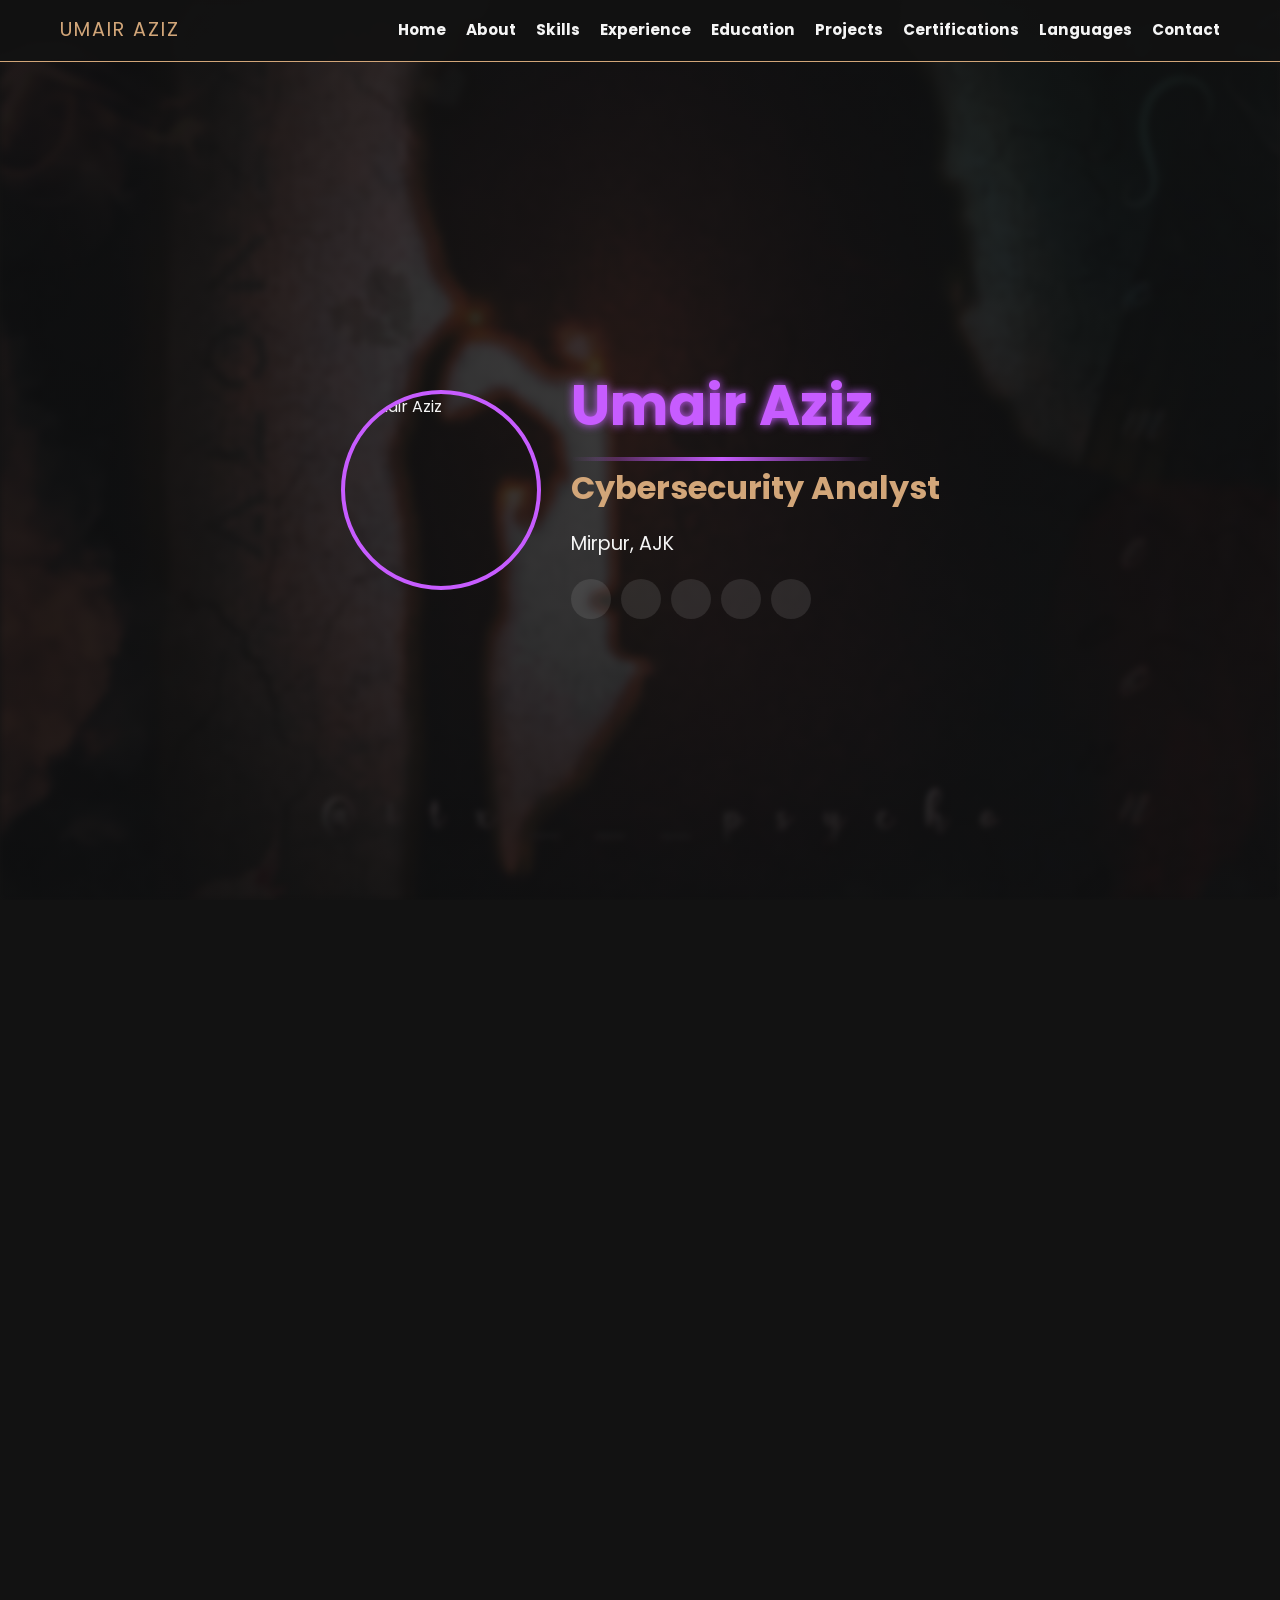
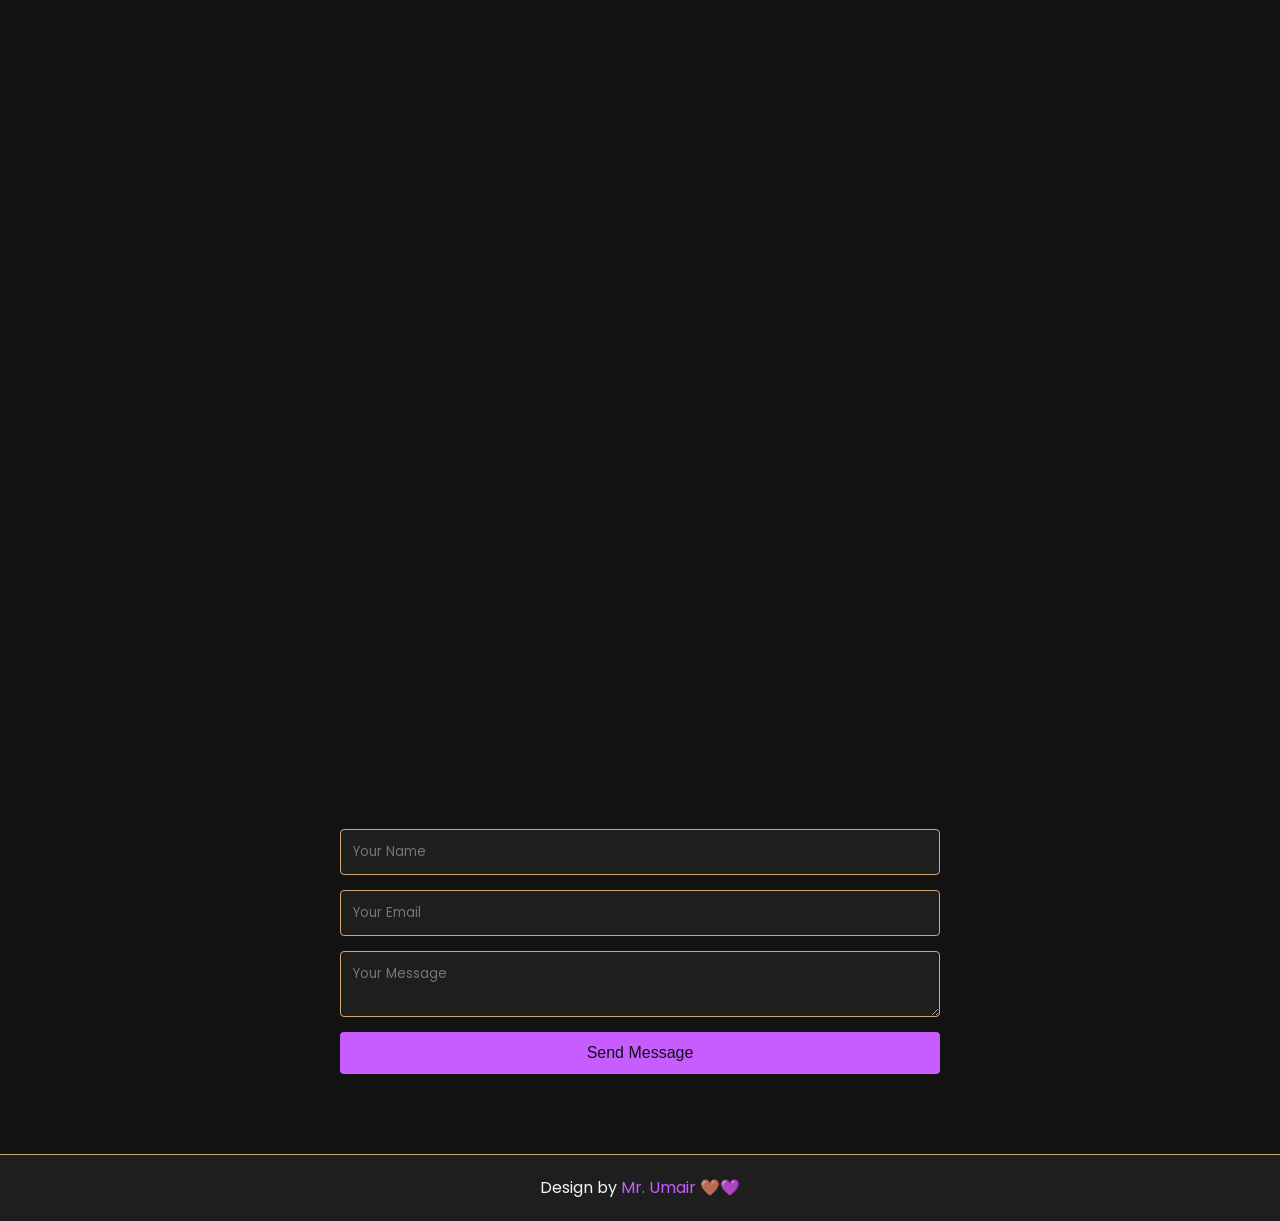
==== index.html @ 903f9a46 "customized design, added email service integration" ====
<!DOCTYPE html>
<html lang="en">
<head>
  <meta charset="UTF-8" />
  <meta name="viewport" content="width=device-width, initial-scale=1" />
  <title>Umair Aziz | Cybersecurity Analyst</title>
  <!-- Google Fonts for a modern tech vibe -->
  <link href="https://fonts.googleapis.com/css2?family=Open+Sans:wght@400;600&family=Poppins:wght@400;600&family=Raleway:wght@400;600&display=swap" rel="stylesheet">
  <!-- Font Awesome for Icons -->
  <script src="https://kit.fontawesome.com/3064bcc4f4.js" crossorigin="anonymous"></script>
  <!-- Main CSS -->
  <link rel="stylesheet" href="style.css" />
  <!-- Three.js for 3D and Particles -->
  <script src="https://cdnjs.cloudflare.com/ajax/libs/three.js/r128/three.min.js"></script>
  <!-- GSAP and ScrollTrigger for Animations -->
  <script src="https://cdnjs.cloudflare.com/ajax/libs/gsap/3.6.1/gsap.min.js"></script>
  <script src="https://cdnjs.cloudflare.com/ajax/libs/gsap/3.6.1/ScrollTrigger.min.js"></script>
  <!-- EmailJS Library -->
  <script src="https://cdn.emailjs.com/dist/email.min.js"></script>
  <script>
    (function(){ 
      emailjs.init("wcO91Fo0ZlaYlemYe"); // Initialize with your public key
    })();
  </script>
</head>
<body>
  <!-- Container for custom alert notifications -->
  <div id="alert-container"></div>

  <!-- Three.js Canvas Container for Avatar & Particle Effects -->
  <div id="avatar-container"></div>

  <!-- Navigation -->
  <header>
    <nav class="navbar">
      <div class="logo">
        <a href="#"><i class="fa-solid fa-shield-alt"></i> <span class="logo-text">UMAIR AZIZ</span></a>
      </div>
      <!-- Hamburger icon for mobile -->
      <div class="hamburger" id="hamburger">
        <i class="fa-solid fa-bars"></i>
      </div>
      <ul class="nav-links" id="nav-links">
        <li><a href="#hero"><i class="fa-solid fa-house"></i> <span>Home</span></a></li>
        <li><a href="#about"><i class="fa-solid fa-user"></i> <span>About</span></a></li>
        <li><a href="#skills"><i class="fa-solid fa-code"></i> <span>Skills</span></a></li>
        <li><a href="#experience"><i class="fa-solid fa-briefcase"></i> <span>Experience</span></a></li>
        <li><a href="#education"><i class="fa-solid fa-graduation-cap"></i> <span>Education</span></a></li>
        <li><a href="#projects"><i class="fa-solid fa-diagram-project"></i> <span>Projects</span></a></li>
        <li><a href="#certifications"><i class="fa-solid fa-certificate"></i> <span>Certifications</span></a></li>
        <li><a href="#languages"><i class="fa-solid fa-language"></i> <span>Languages</span></a></li>
        <li><a href="#contact"><i class="fa-solid fa-envelope"></i> <span>Contact</span></a></li>
      </ul>
    </nav>
  </header>

  <!-- Hero Section with Custom Background -->
  <section id="hero" class="hero">
    <!-- Background image for hero -->
    <div class="hero-bg"></div>
    <!-- Semi-transparent animated overlay -->
    <div class="hero-overlay"></div>
    <div class="hero-content">
      <div class="profile-pic-container">
        <!-- Replace 'profilee.jpg' with your own profile image -->
        <img src="profilee.jpg" alt="Umair Aziz" />
      </div>
      <div class="hero-text">
        <!-- These texts will be split into individual letter spans by JS (except location) -->
        <h1 id="hero-name">Umair Aziz</h1>
        <h2 id="hero-title">Cybersecurity Analyst</h2>
        <p id="hero-location">Mirpur, AJK</p>
        <div class="contact-links">
          <a href="tel:+923146018728"><i class="fa-solid fa-phone"></i></a>
          <a href="mailto:umairaziz682@gmail.com"><i class="fa-solid fa-envelope"></i></a>
          <a href="https://github.com/umair-aziz025" target="_blank"><i class="fa-brands fa-github"></i></a>
          <a href="https://discord.com/users/866967214783463424" target="_blank"><i class="fa-brands fa-discord"></i></a>
          <a href="https://linkedin.com/in/umairaziz001" target="_blank"><i class="fa-brands fa-linkedin"></i><span></span></a>
        </div>
      </div>
    </div>
  </section>

  <!-- About Section -->
  <section id="about" class="section">
    <h2 class="section-title"><i class="fa-solid fa-user"></i> About Me</h2>
    <div class="section-card">
      <p>
        Motivated cybersecurity analyst with strong skills in network security,
        incident response, and risk management. Currently pursuing a Bachelor of
        Science in Information Technology with a focus on safeguarding digital
        assets and responding to emerging cyber threats.
      </p>
    </div>
  </section>

  <!-- Skills Section -->
  <section id="skills" class="section">
    <h2 class="section-title"><i class="fa-solid fa-code"></i> Skills</h2>
    <div class="cards-grid">
      <div class="card">
        <h3><i class="fa-solid fa-laptop-code"></i> Programming</h3>
        <p>C basics, C++, Python, SQL, HTML, CSS, PHP</p>
      </div>
      <div class="card">
        <h3><i class="fa-solid fa-network-wired"></i> Network Security</h3>
        <p>Firewalls, IDS/IPS, VPNs</p>
      </div>
      <div class="card">
        <h3><i class="fa-solid fa-exclamation-triangle"></i> Incident Response</h3>
        <p>Wireshark, Tcpdump, forensic analysis</p>
      </div>
      <div class="card">
        <h3><i class="fa-solid fa-shield-alt"></i> Security Frameworks</h3>
        <p>NIST CSF, ISO 27001, CIS Controls</p>
      </div>
      <div class="card">
        <h3><i class="fa-solid fa-server"></i> Linux Administration</h3>
        <p>Command-line tools, user permissions, system hardening</p>
      </div>
      <div class="card">
        <h3><i class="fa-solid fa-lock"></i> Cryptography</h3>
        <p>Encryption, key management, SSL/TLS</p>
      </div>
      <div class="card">
        <h3><i class="fa-solid fa-comments"></i> Soft Skills</h3>
        <p>Effective communication, collaboration</p>
      </div>
    </div>
  </section>

  <!-- Projects Section -->
  <section id="projects" class="section">
    <h2 class="section-title"><i class="fa-solid fa-diagram-project"></i> Projects</h2>
    <div class="cards-grid">
      <div class="card">
        <h3>Incident Response Playbook</h3>
        <p>Developed a playbook focusing on malware detection and real‑time response strategies.</p>
      </div>
      <div class="card">
        <h3>Network Traffic Analysis</h3>
        <p>Monitored and analyzed live traffic on a simulated network using IDS tools.</p>
      </div>
      <div class="card">
        <h3>Vulnerability Assessment</h3>
        <p>Identified vulnerabilities for a small business and recommended mitigation strategies.</p>
      </div>
      <div class="card">
        <h3>Text File Parsing</h3>
        <p>Parsed security‑related text files to extract critical data in real‑world scenarios.</p>
      </div>
    </div>
  </section>

  <!-- Experience Section -->
  <section id="experience" class="section">
    <h2 class="section-title"><i class="fa-solid fa-briefcase"></i> Experience</h2>
    <div class="section-card">
      <h3>Cybersecurity Analyst</h3>
      <p class="date">February 2024 - Present</p>
      <ul>
        <li>Analyzed network traffic logs and conducted forensic analysis to identify and mitigate security threats.</li>
        <li>Developed incident response plans for phishing and malware attacks, improving security measures.</li>
        <li>Assisted in creating training materials on secure coding and cybersecurity awareness.</li>
      </ul>
    </div>
  </section>

  <!-- Education Section -->
  <section id="education" class="section">
    <h2 class="section-title"><i class="fa-solid fa-graduation-cap"></i> Education</h2>
    <div class="cards-grid">
      <div class="card">
        <h3>B.Sc. in Information Technology</h3>
        <p>MUST University AJK | In Progress</p>
      </div>
      <div class="card">
        <h3>Google Cybersecurity Professional Certificate</h3>
        <p>December 2023 - September 2024</p>
        <p>Courses on network security, incident response, risk management, and security architecture.</p>
      </div>
    </div>
  </section>

  <!-- Certifications Section -->
  <section id="certifications" class="section">
    <h2 class="section-title"><i class="fa-solid fa-certificate"></i> Certifications</h2>
    <div class="cards-grid">
      <div class="card">
        <h3>Google Cybersecurity Professional Certificate</h3>
        <p>2024</p>
      </div>
      <div class="card">
        <h3>Google AI Essentials</h3>
        <p>Certification</p>
      </div>
      <div class="card">
        <h3>Career Essentials in Data Analysis</h3>
        <p>Microsoft &amp; LinkedIn</p>
      </div>
      <div class="card">
        <h3>Udemy Certified HTML, CSS, WordPress Developer</h3>
        <p>Certification</p>
      </div>
    </div>
  </section>

  <!-- Languages Section -->
  <section id="languages" class="section">
    <h2 class="section-title"><i class="fa-solid fa-language"></i> Languages</h2>
    <div class="section-card">
      <p>English | Urdu</p>
    </div>
  </section>

  <!-- Contact Section -->
  <section id="contact" class="section">
    <h2 class="section-title"><i class="fa-solid fa-envelope"></i> Contact Me</h2>
    <div class="section-content">
      <form id="contact-form">
        <input type="text" name="from_name" placeholder="Your Name" required />
        <input type="email" name="reply_to" placeholder="Your Email" required />
        <textarea name="message" placeholder="Your Message" required></textarea>
        <button id="button" type="submit">Send Message</button>
      </form>
    </div>
  </section>

  <!-- Footer -->
  <footer>
    <!-- <p>&copy; 2025 Umair Aziz. All rights reserved.</p> -->
    <!-- <p>With ❤️ by Umair Aziz</p> -->
    <p>Design by <span class="underline-brown"> Mr.</span><span class="underline-purple"> Umair</span> 🤎💜</p>
    <!-- <p>"💜🤎کاش ہم مختلف حالات میں ملے ہوتے۔"</p> -->
  </footer>

  <!-- Main JavaScript -->
  <script src="main.js"></script>
</body>
</html>
---- style.css ----
/* --- Color Variables & Global Styles --- */
:root {
  --neon-purple: #c75cff;
  --light-brown: #d2a679;
  --dark-bg: #121212;
  --accent-light: #f5f5f5;
}

* {
  margin: 0;
  padding: 0;
  box-sizing: border-box;
}

body {
  font-family: 'Poppins', 'Open Sans', 'Raleway', sans-serif;
  background: var(--dark-bg);
  color: var(--accent-light);
  line-height: 1.6;
  scroll-behavior: smooth;
}

/* --- Three.js Canvas Container --- */
#avatar-container {
  position: fixed;
  top: 0;
  left: 0;
  width: 100%;
  height: 100%;
  z-index: -2;
  pointer-events: none;
  background: var(--dark-bg);
}

/* --- Navigation & Header --- */
header {
  position: fixed;
  width: 100%;
  z-index: 10;
  background: rgba(18, 18, 18, 0.95);
  border-bottom: 1px solid var(--light-brown);
  transition: background 0.3s;
}

.navbar {
  max-width: 1200px;
  margin: 0 auto;
  padding: 15px 20px;
  display: flex;
  align-items: center;
  justify-content: space-between;
}

.navbar .logo a {
  color: var(--light-brown); /* Default brown color */
  font-size: 1.2em;
  text-decoration: none;
  letter-spacing: 2px;
  transition: color 0.3s;
}

.navbar .logo a:hover,
.navbar .logo a.scrolled {
  color: var(--neon-purple);
}

.nav-links {
  list-style: none;
  display: flex;
  gap: 15px;
}

.nav-links li a {
  display: flex;
  align-items: center;
  gap: 5px;
  text-decoration: none;
  color: var(--accent-light);
  font-weight: 700;
  transition: transform 0.3s, color 0.3s;
  font-size: 0.95em;
}

.nav-links li a:hover {
  transform: scale(1.1);
  color: var(--neon-purple);
}

/* Hamburger menu styles */
.hamburger {
  display: none;
  font-size: 1.5em;
  color: var(--accent-light);
  cursor: pointer;
}

/* --- Responsive Navigation --- */
@media (max-width: 768px) {
  .nav-links {
    flex-direction: column;
    gap: 10px;
    background: rgba(18,18,18,0.95);
    position: fixed;
    top: 60px;
    right: 0;
    width: 200px;
    padding: 20px;
    display: none;
  }
  .nav-links.show {
    display: flex;
  }
  .hamburger {
    display: block;
  }
}

/* --- Hero Section with Custom Background --- */
.hero {
  position: relative;
  height: 100vh;
  display: flex;
  align-items: center;
  justify-content: center;
  overflow: hidden;
  padding-top: 80px; /* Account for fixed navbar */
}

/* Background image for hero */
.hero-bg {
  position: absolute;
  top: 0;
  left: 0;
  width: 100%;
  height: 100%;
  background: url('hero-bg.jpg') no-repeat center center/cover;
  filter: brightness(0.6) blur(3px);
  z-index: 0;
}

/* Animated gradient overlay */
.hero-overlay {
  position: absolute;
  top: 0;
  left: 0;
  width: 100%;
  height: 100%;
  background: linear-gradient(270deg, #121212, #1a1a1a, #121212);
  background-size: 600% 600%;
  animation: gradientAnimation 20s ease infinite;
  opacity: 0.7;
  z-index: 1;
}

@keyframes gradientAnimation {
  0% { background-position: 0% 50%; }
  50% { background-position: 100% 50%; }
  100% { background-position: 0% 50%; }
}

.hero-content {
  position: relative;
  z-index: 2;
  display: flex;
  flex-wrap: wrap;
  align-items: center;
  justify-content: center;
  gap: 30px;
}

.profile-pic-container {
  flex: 0 0 200px;
  border: 4px solid var(--neon-purple);
  border-radius: 50%;
  overflow: hidden;
  width: 200px;
  height: 200px;
  transition: transform 0.5s;
}

.profile-pic-container img {
  width: 100%;
  height: 100%;
  object-fit: cover;
}

.profile-pic-container:hover img {
  transform: scale(1.05);
}

.hero-text {
  max-width: 500px;
  text-align: left;
}

.hero-text h1,
.hero-text h2,
.hero-text p {
  opacity: 1 !important;
}

.hero-text h1 span,
.hero-text h2 span,
.hero-text p span {
  display: inline-block;
  opacity: 0;
  transform: translateY(20px);
}

/* Horizontal line under hero name (covering text width only) */
#hero-name {
  position: relative;
  font-size: 3.5em;
  color: var(--neon-purple);
  text-shadow: 0 0 10px var(--neon-purple);
  margin-bottom: 0.2em;
  display: inline-block;
}

#hero-name::after {
  content: "";
  position: absolute;
  left: 0;
  bottom: -10px;
  width: 100%;
  height: 4px;
  background: linear-gradient(90deg, transparent, var(--neon-purple), transparent);
  border-radius: 2px;
  animation: lineEntrance 1s ease-out forwards;
}

@keyframes lineEntrance {
  from {
    width: 0;
    opacity: 0;
  }
  to {
    width: 100%;
    opacity: 1;
  }
}

.hero-text h2 {
  font-size: 2em;
  color: var(--light-brown);
  margin-bottom: 0.5em;
}

.hero-text p {
  font-size: 1.2em;
  margin-bottom: 1em;
}

/* --- Contact Links Styling in Hero Section --- */
.contact-links {
  display: flex;
  flex-wrap: wrap;
  gap: 10px;
  margin-top: 10px;
}

.contact-links a {
  display: flex;
  align-items: center;
  justify-content: center;
  text-decoration: none;
  color: var(--accent-light);
  background: rgba(245, 245, 245, 0.1);
  border-radius: 20px;
  width: 40px;
  height: 40px;
  transition: background 0.3s, transform 0.3s, color 0.3s;
  font-size: 0.9em;
}

.contact-links a i {
  width: 20px;
  text-align: center;
  color: var(--neon-purple);
  transition: color 0.3s;
}

.contact-links a:hover {
  background: rgba(199, 92, 255, 0.3);
  transform: scale(1.1);
  color: var(--accent-light);
}

.contact-links a:hover i {
  color: var(--accent-light);
}

/* --- Section Base --- */
.section {
  padding: 80px 20px;
  text-align: center;
}

.section h2 {
  display: inline-block;
  position: relative;
  font-size: 2.5em;
  color: var(--neon-purple);
  margin-bottom: 30px;
  opacity: 0; /* For GSAP scroll animations */
}

.section h2::before {
  content: "";
  position: absolute;
  left: 50%;
  bottom: -15px;
  transform: translateX(-50%);
  width: 100%;
  height: 4px;
  background: linear-gradient(90deg, transparent, var(--neon-purple), transparent);
  border-radius: 2px;
  animation: lineEntrance 1s ease-out forwards;
}

/* --- Cards & Grid Layouts --- */
.cards-grid {
  display: grid;
  grid-template-columns: repeat(auto-fit, minmax(280px, 1fr));
  gap: 20px;
  max-width: 1200px;
  margin: 0 auto;
}

.card,
.section-card {
  background: #1e1e1e;
  border: 1px solid var(--light-brown);
  border-radius: 8px;
  padding: 20px;
  opacity: 0; /* For scroll-triggered animation */
  transform: translateY(20px);
  transition: transform 0.3s, box-shadow 0.3s;
}

.card:hover,
.section-card:hover {
  transform: translateY(-10px) scale(1.02);
  box-shadow: 0 8px 20px rgba(0, 0, 0, 0.6);
}

.card h3 {
  margin-bottom: 10px;
  color: var(--neon-purple);
}

.card p,
.section-card p {
  font-size: 0.95em;
  color: var(--accent-light);
}

/* --- Experience List --- */
.section-card ul {
  text-align: left;
  list-style-type: disc;
  margin: 10px 20px;
}

.section-card li {
  margin-bottom: 8px;
}

/* --- Contact Form --- */
#contact-form {
  max-width: 600px;
  margin: 0 auto;
  display: flex;
  flex-direction: column;
  gap: 15px;
}

#contact-form input,
#contact-form textarea {
  width: 100%;
  padding: 12px;
  background: #1e1e1e;
  border: 1px solid var(--light-brown);
  border-radius: 4px;
  color: var(--accent-light);
  font-family: inherit;
}

#contact-form button {
  padding: 12px;
  background: var(--neon-purple);
  border: none;
  color: var(--dark-bg);
  font-size: 1em;
  border-radius: 4px;
  cursor: pointer;
  transition: background 0.3s;
}

#contact-form button:hover {
  background: var(--light-brown);
}

/* --- Footer --- */
footer {
  background: #1e1e1e;
  padding: 20px;
  text-align: center;
  border-top: 1px solid var(--light-brown);
  color: var(--accent-light);
}

/* --- Footer Styling for "Mr. Umair" --- */
.underline-brown {
  color: var(--neon-purple);
}

.underline-purple {
  color: var(--neon-purple);
  text-decoration: none;
  text-decoration-color: var(--neon-purple);
}

/* --- Custom Alert Styling --- */
#alert-container {
  position: fixed;
  top: 20px;
  right: 20px;
  z-index: 100;
}

.custom-alert {
  background: var(--neon-purple);
  color: var(--dark-bg);
  padding: 15px 20px;
  border-radius: 5px;
  box-shadow: 0 4px 8px rgba(0,0,0,0.3);
  font-weight: 600;
  opacity: 0;
  transform: translateY(-20px);
  transition: opacity 0.5s, transform 0.5s;
}

/* --- Responsive Adjustments --- */
@media (max-width: 768px) {
  .hero-text h1 {
    font-size: 2.8em;
  }
  .hero-text h2 {
    font-size: 1.6em;
  }
  .profile-pic-container {
    flex: 0 0 150px;
    width: 150px;
    height: 150px;
  }
  .nav-links {
    flex-direction: column;
    gap: 10px;
    background: rgba(18,18,18,0.95);
    position: fixed;
    top: 60px;
    right: 0;
    width: 200px;
    padding: 20px;
    display: none;
  }
  .nav-links.show {
    display: flex;
  }
  .hamburger {
    display: block;
  }
}

@media (min-width: 769px) {
  .hamburger {
    display: none;
  }
}
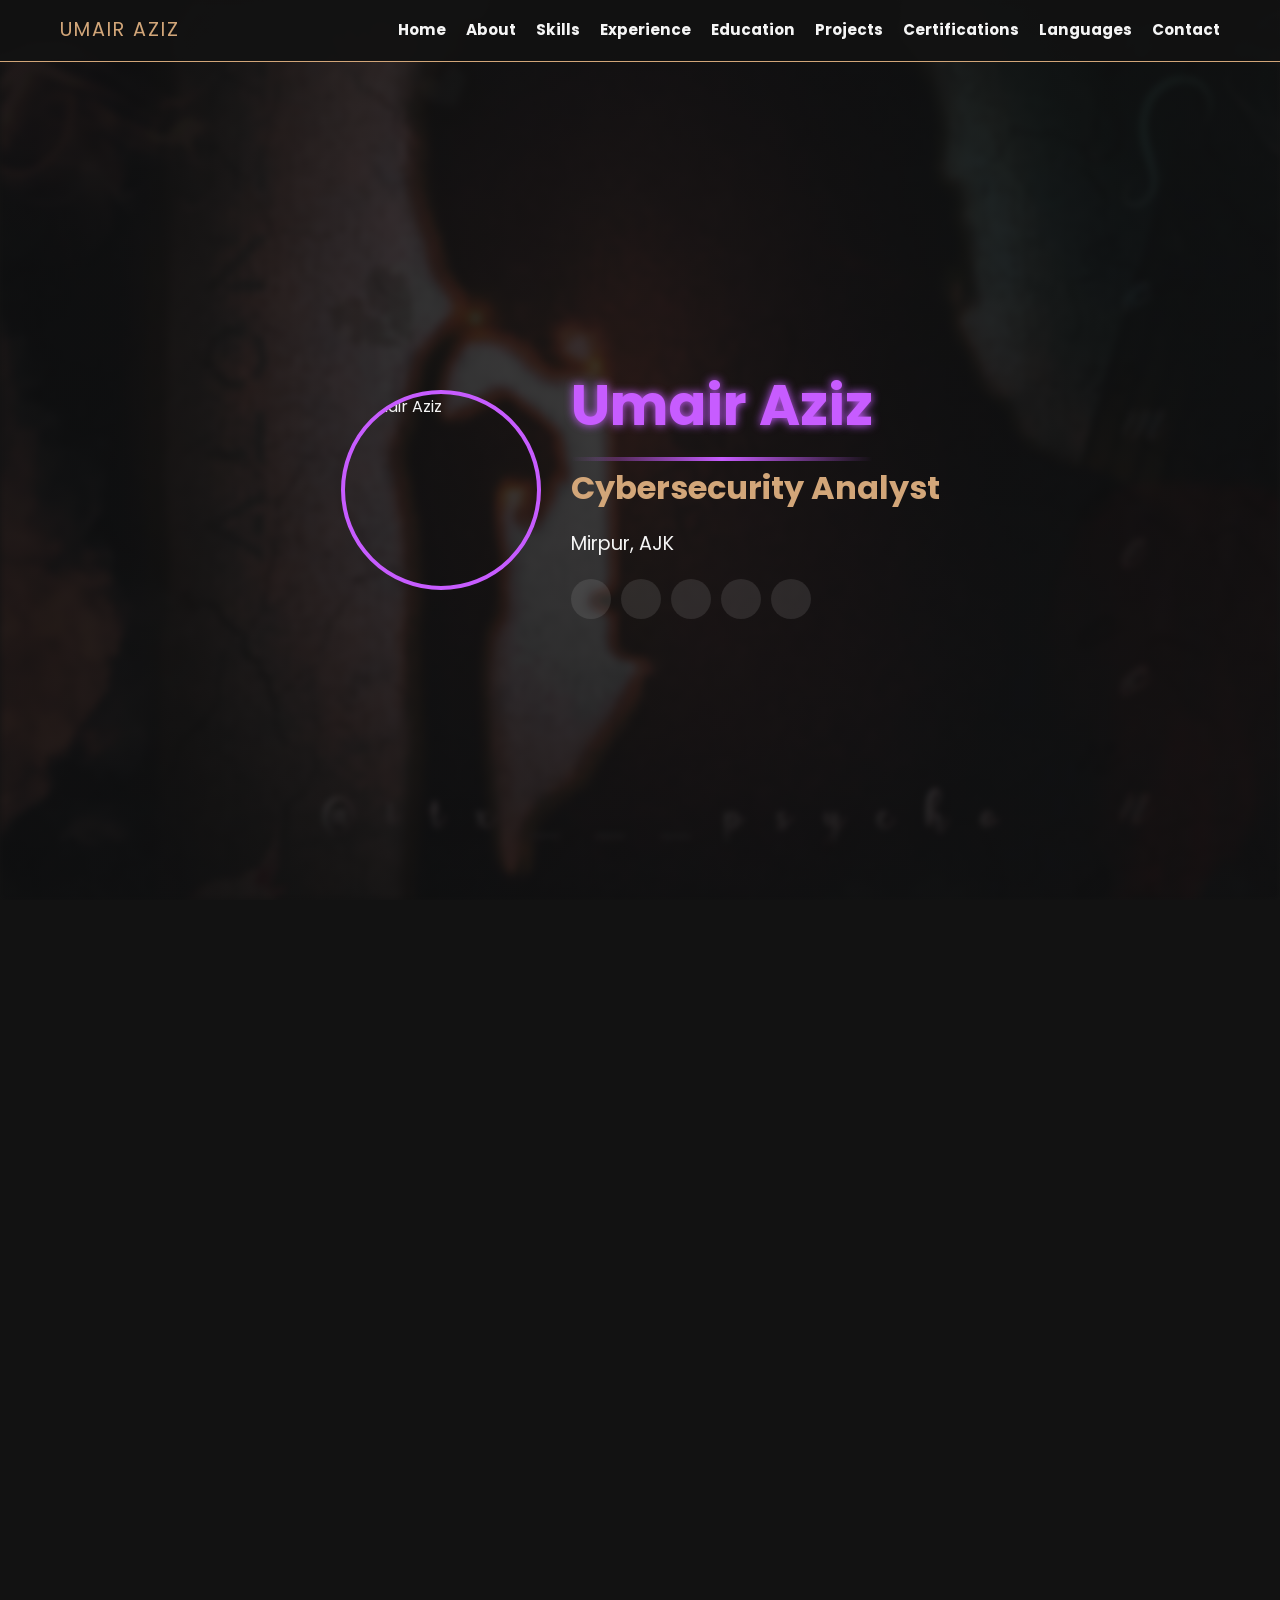
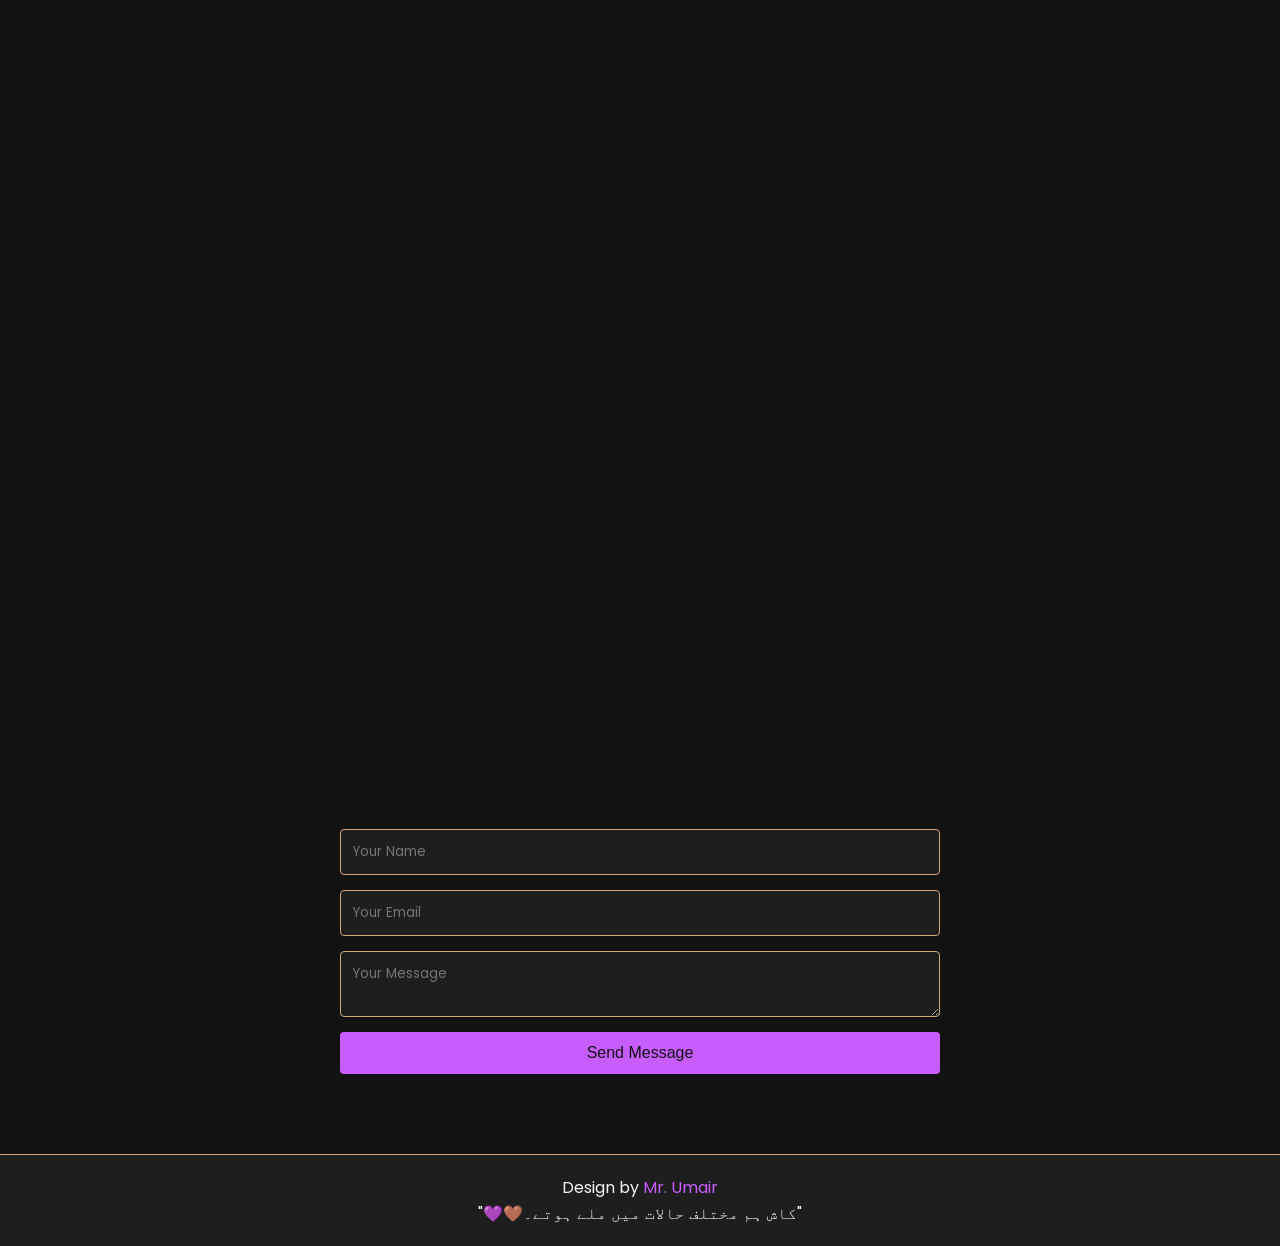
==== commit 384e6505: "customized design, added email service integration" ====
--- a/index.html
+++ b/index.html
@@ -230,8 +230,9 @@
   <footer>
     <!-- <p>&copy; 2025 Umair Aziz. All rights reserved.</p> -->
     <!-- <p>With ❤️ by Umair Aziz</p> -->
-    <p>Design by <span class="underline-brown"> Mr.</span><span class="underline-purple"> Umair</span> 🤎💜</p>
-    <!-- <p>"💜🤎کاش ہم مختلف حالات میں ملے ہوتے۔"</p> -->
+    <!-- <p>Design by <span class="underline-brown"> Mr.</span><span class="underline-purple"> Umair</span> 🤎💜</p> -->
+    <p>Design by <span class="underline-brown"> Mr.</span><span class="underline-purple"> Umair</span></p>
+    <p>"💜🤎کاش ہم مختلف حالات میں ملے ہوتے۔"</p>
   </footer>
 
   <!-- Main JavaScript -->
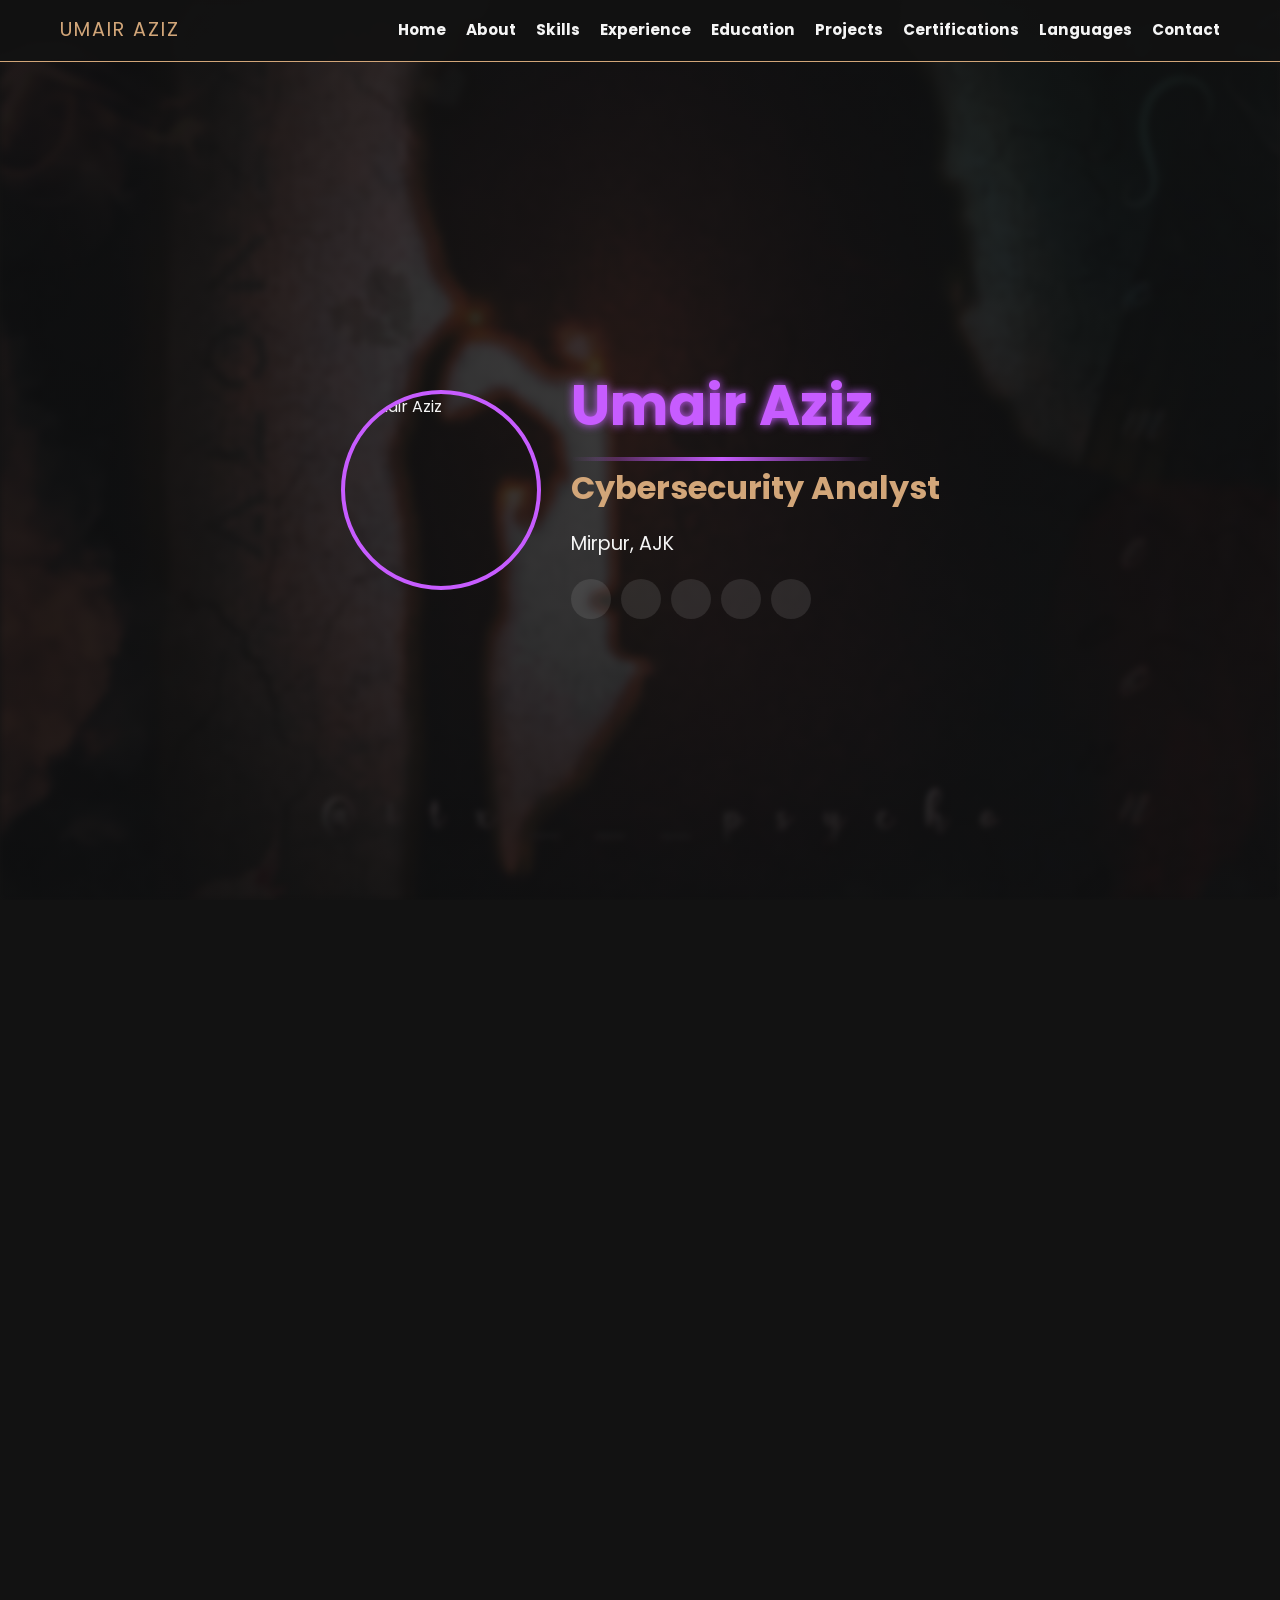
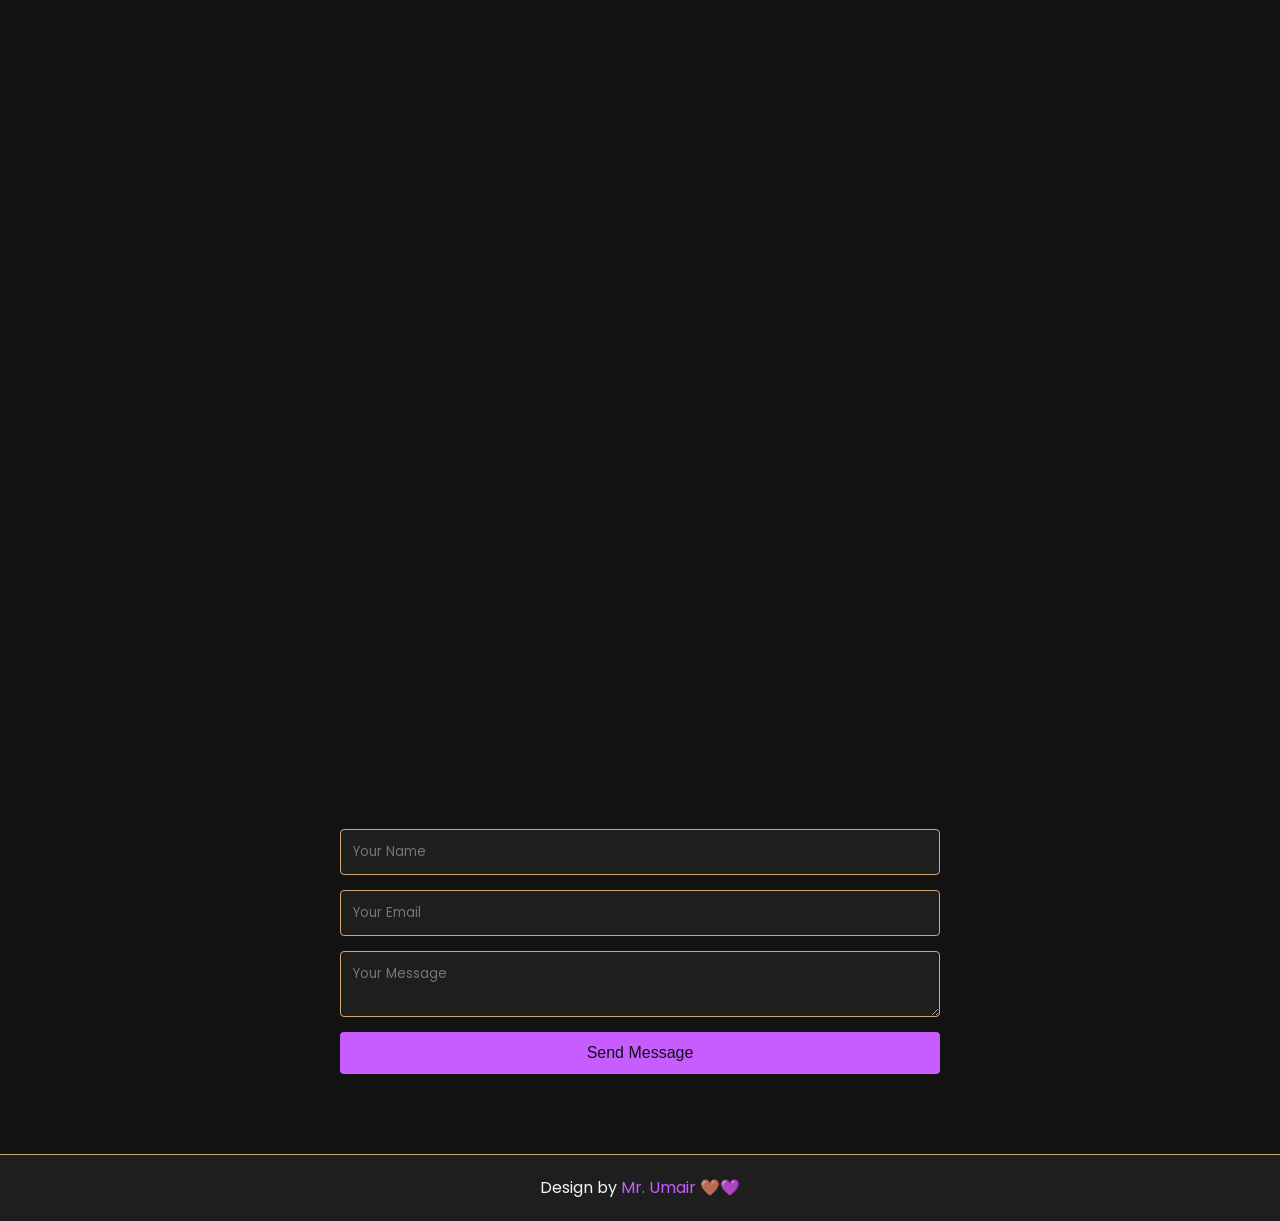
==== commit 5cd10600: "customized design, added email service integration" ====
--- a/index.html
+++ b/index.html
@@ -230,9 +230,9 @@
   <footer>
     <!-- <p>&copy; 2025 Umair Aziz. All rights reserved.</p> -->
     <!-- <p>With ❤️ by Umair Aziz</p> -->
-    <!-- <p>Design by <span class="underline-brown"> Mr.</span><span class="underline-purple"> Umair</span> 🤎💜</p> -->
-    <p>Design by <span class="underline-brown"> Mr.</span><span class="underline-purple"> Umair</span></p>
-    <p>"💜🤎کاش ہم مختلف حالات میں ملے ہوتے۔"</p>
+    <p>Design by <span class="underline-brown"> Mr.</span><span class="underline-purple"> Umair</span> 🤎💜</p>
+    <!-- <p>Design by <span class="underline-brown"> Mr.</span><span class="underline-purple"> Umair</span></p> -->
+    <!-- <p>"💜🤎کاش ہم مختلف حالات میں ملے ہوتے۔"</p> -->
   </footer>
 
   <!-- Main JavaScript -->
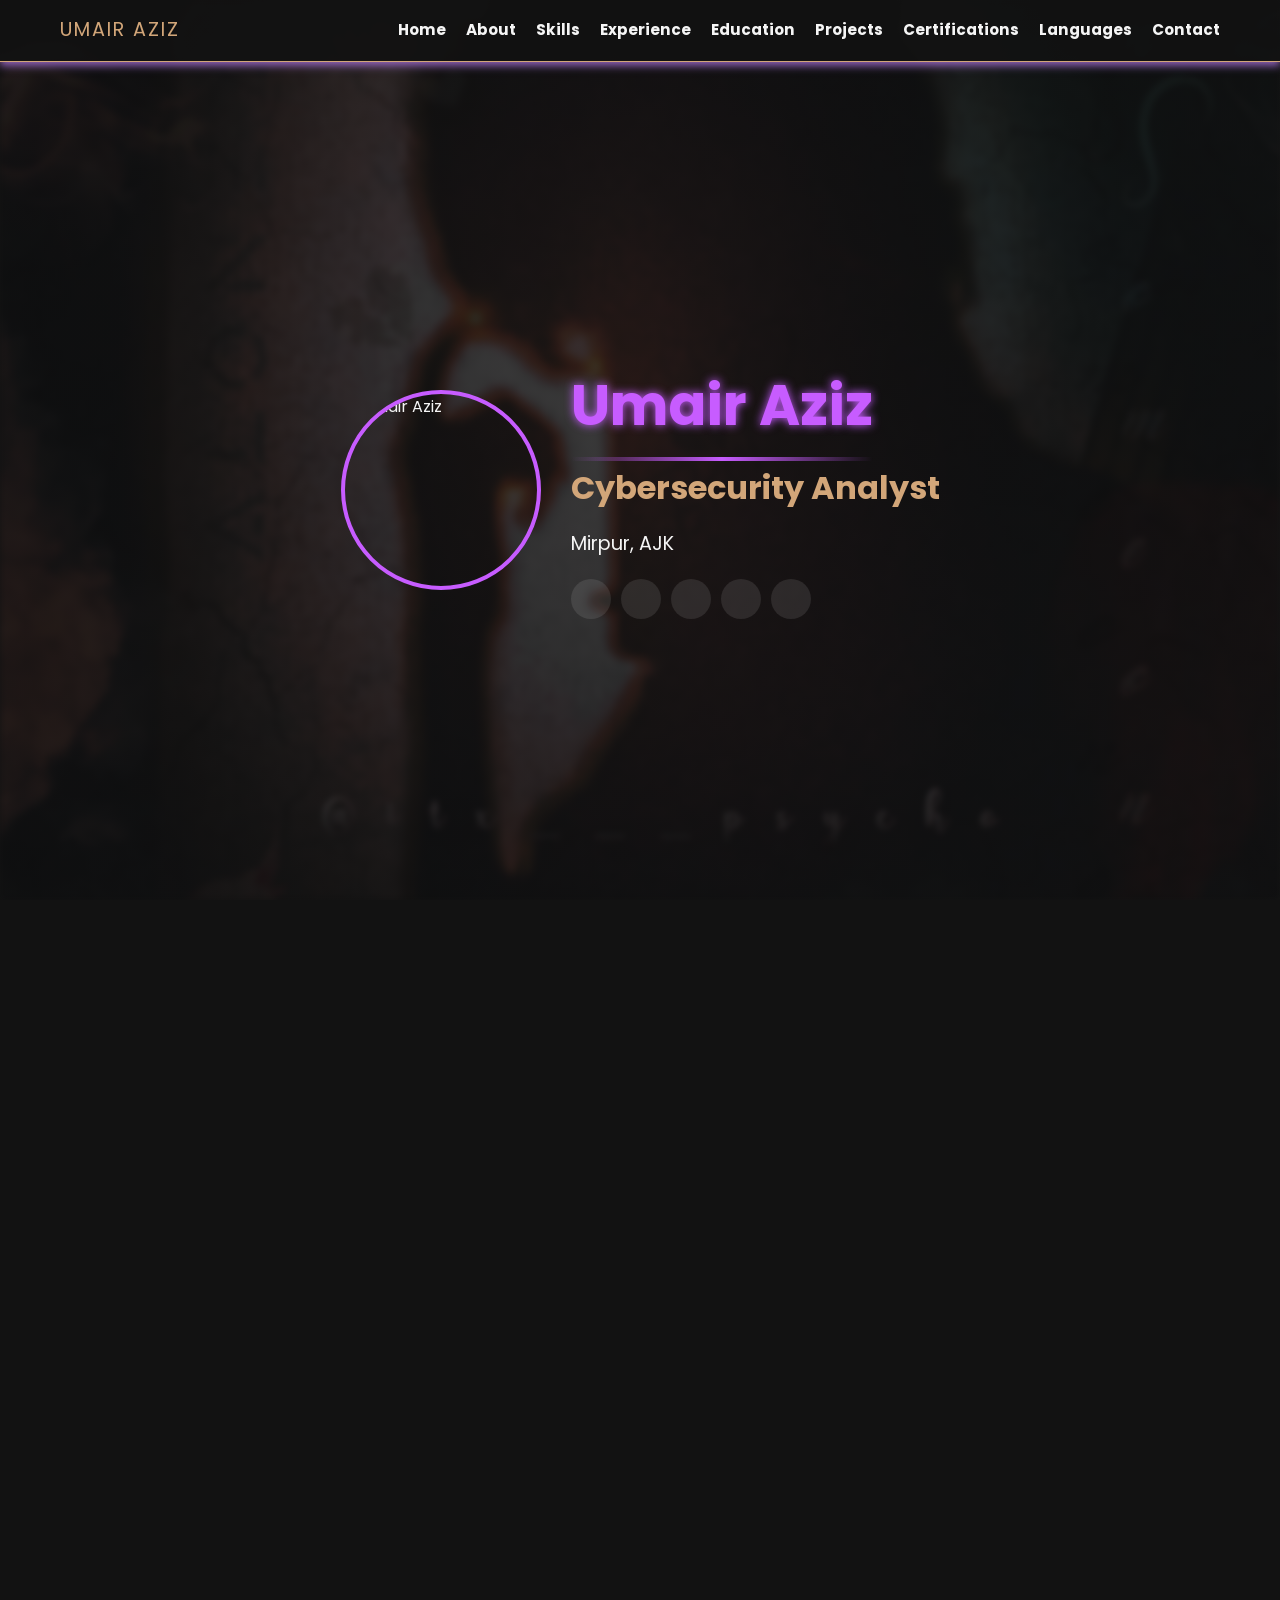
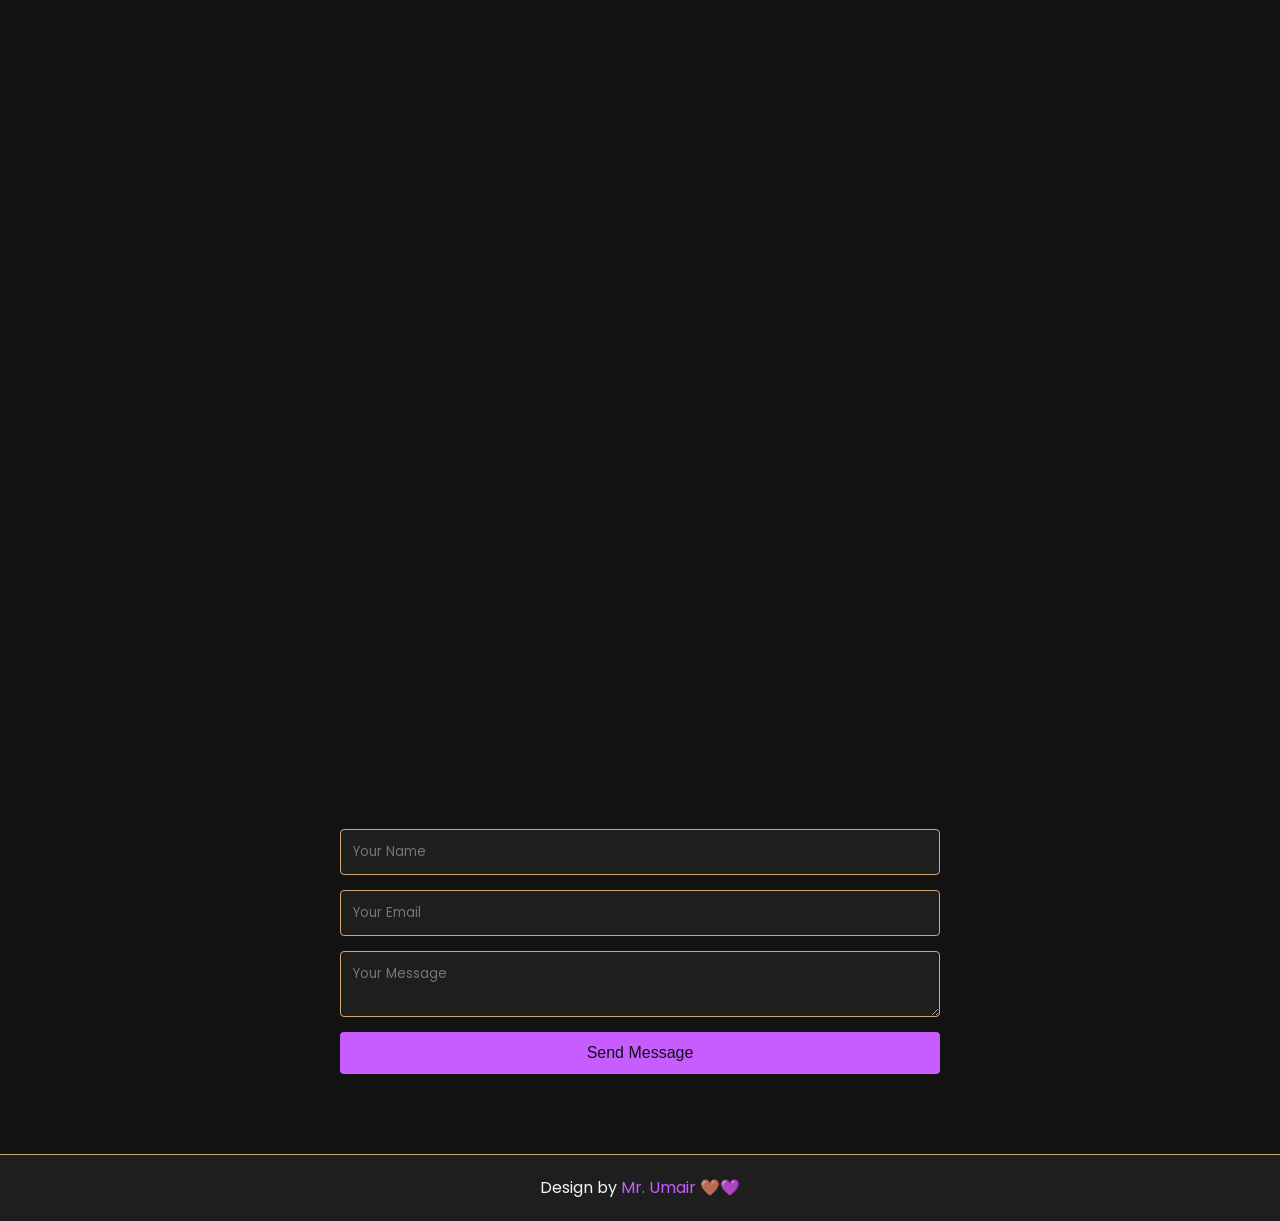
==== commit 9ef8351f: "customized design, added email service integration" ====
--- a/index.html
+++ b/index.html
@@ -75,7 +75,7 @@
           <a href="mailto:umairaziz682@gmail.com"><i class="fa-solid fa-envelope"></i></a>
           <a href="https://github.com/umair-aziz025" target="_blank"><i class="fa-brands fa-github"></i></a>
           <a href="https://discord.com/users/866967214783463424" target="_blank"><i class="fa-brands fa-discord"></i></a>
-          <a href="https://linkedin.com/in/umairaziz001" target="_blank"><i class="fa-brands fa-linkedin"></i><span></span></a>
+          <a href="https://linkedin.com/in/umairaziz001" target="_blank"><i class="fa-brands fa-linkedin"></i></a>
         </div>
       </div>
     </div>
@@ -228,11 +228,7 @@
 
   <!-- Footer -->
   <footer>
-    <!-- <p>&copy; 2025 Umair Aziz. All rights reserved.</p> -->
-    <!-- <p>With ❤️ by Umair Aziz</p> -->
     <p>Design by <span class="underline-brown"> Mr.</span><span class="underline-purple"> Umair</span> 🤎💜</p>
-    <!-- <p>Design by <span class="underline-brown"> Mr.</span><span class="underline-purple"> Umair</span></p> -->
-    <!-- <p>"💜🤎کاش ہم مختلف حالات میں ملے ہوتے۔"</p> -->
   </footer>
 
   <!-- Main JavaScript -->
--- a/style.css
+++ b/style.css
@@ -38,6 +38,7 @@
   width: 100%;
   z-index: 10;
   background: rgba(18, 18, 18, 0.95);
+  box-shadow: 0 4px 8px rgba(169, 113, 218, 0.817);
   border-bottom: 1px solid var(--light-brown);
   transition: background 0.3s;
 }
@@ -171,6 +172,7 @@
 .profile-pic-container {
   flex: 0 0 200px;
   border: 4px solid var(--neon-purple);
+  /* box-shadow: 0 0 20px rgba(169, 113, 218, 0.817); */
   border-radius: 50%;
   overflow: hidden;
   width: 200px;
@@ -196,6 +198,7 @@
 .hero-text h1,
 .hero-text h2,
 .hero-text p {
+  /* The element itself remains visible; each letter (span) starts hidden */
   opacity: 1 !important;
 }
 
@@ -282,7 +285,9 @@
 
 .contact-links a:hover {
   background: rgba(199, 92, 255, 0.3);
+  box-shadow: 0 8px 18px rgba(169, 113, 218, 0.817);
   transform: scale(1.1);
+  transition: transform 0.3s;
   color: var(--accent-light);
 }
 
@@ -297,7 +302,7 @@
 }
 
 .section h2 {
-  display: inline-block;
+  display: inline-block; /* Only cover text width */
   position: relative;
   font-size: 2.5em;
   color: var(--neon-purple);
@@ -340,8 +345,8 @@
 
 .card:hover,
 .section-card:hover {
-  transform: translateY(-10px) scale(1.02);
-  box-shadow: 0 8px 20px rgba(0, 0, 0, 0.6);
+  transform: translateY(-10px) scale(1.02) !important;
+  box-shadow: 0 8px 20px rgba(169, 113, 218, 0.817);
 }
 
 .card h3 {
@@ -384,6 +389,13 @@
   border-radius: 4px;
   color: var(--accent-light);
   font-family: inherit;
+}
+
+#contact-form input:hover,
+#contact-form textarea:hover {
+  box-shadow: 0 8px 10px rgba(169, 113, 218, 0.817);
+  transform: scale(1.1);
+  transition: transform 0.4s, color 0.3s;
 }
 
 #contact-form button {
@@ -398,7 +410,10 @@
 }
 
 #contact-form button:hover {
-  background: var(--light-brown);
+  background: var(--neon-purple);
+  box-shadow: 0 8px 10px rgba(169, 113, 218, 0.817);
+  transform: scale(1.1);
+  transition: transform 0.5s, background 0.3s;
 }
 
 /* --- Footer --- */
@@ -421,20 +436,23 @@
   text-decoration-color: var(--neon-purple);
 }
 
-/* --- Custom Alert Styling --- */
+/* --- Custom Alert Styling (iPhone-style) --- */
 #alert-container {
   position: fixed;
   top: 20px;
-  right: 20px;
+  left: 50%;
+  transform: translateX(-50%);
   z-index: 100;
 }
 
 .custom-alert {
-  background: var(--neon-purple);
-  color: var(--dark-bg);
+  /* background: #007AFF;  iOS blue for success; will be overwritten for errors */
+  background: #b342f0;
+  color: #fff;
   padding: 15px 20px;
-  border-radius: 5px;
-  box-shadow: 0 4px 8px rgba(0,0,0,0.3);
+  border-radius: 15px;
+  /* box-shadow: 0 4px 12px rgba(0, 0, 0, 0.3); */
+  box-shadow: 0 4px 8px rgba(169, 113, 218, 0.817);
   font-weight: 600;
   opacity: 0;
   transform: translateY(-20px);
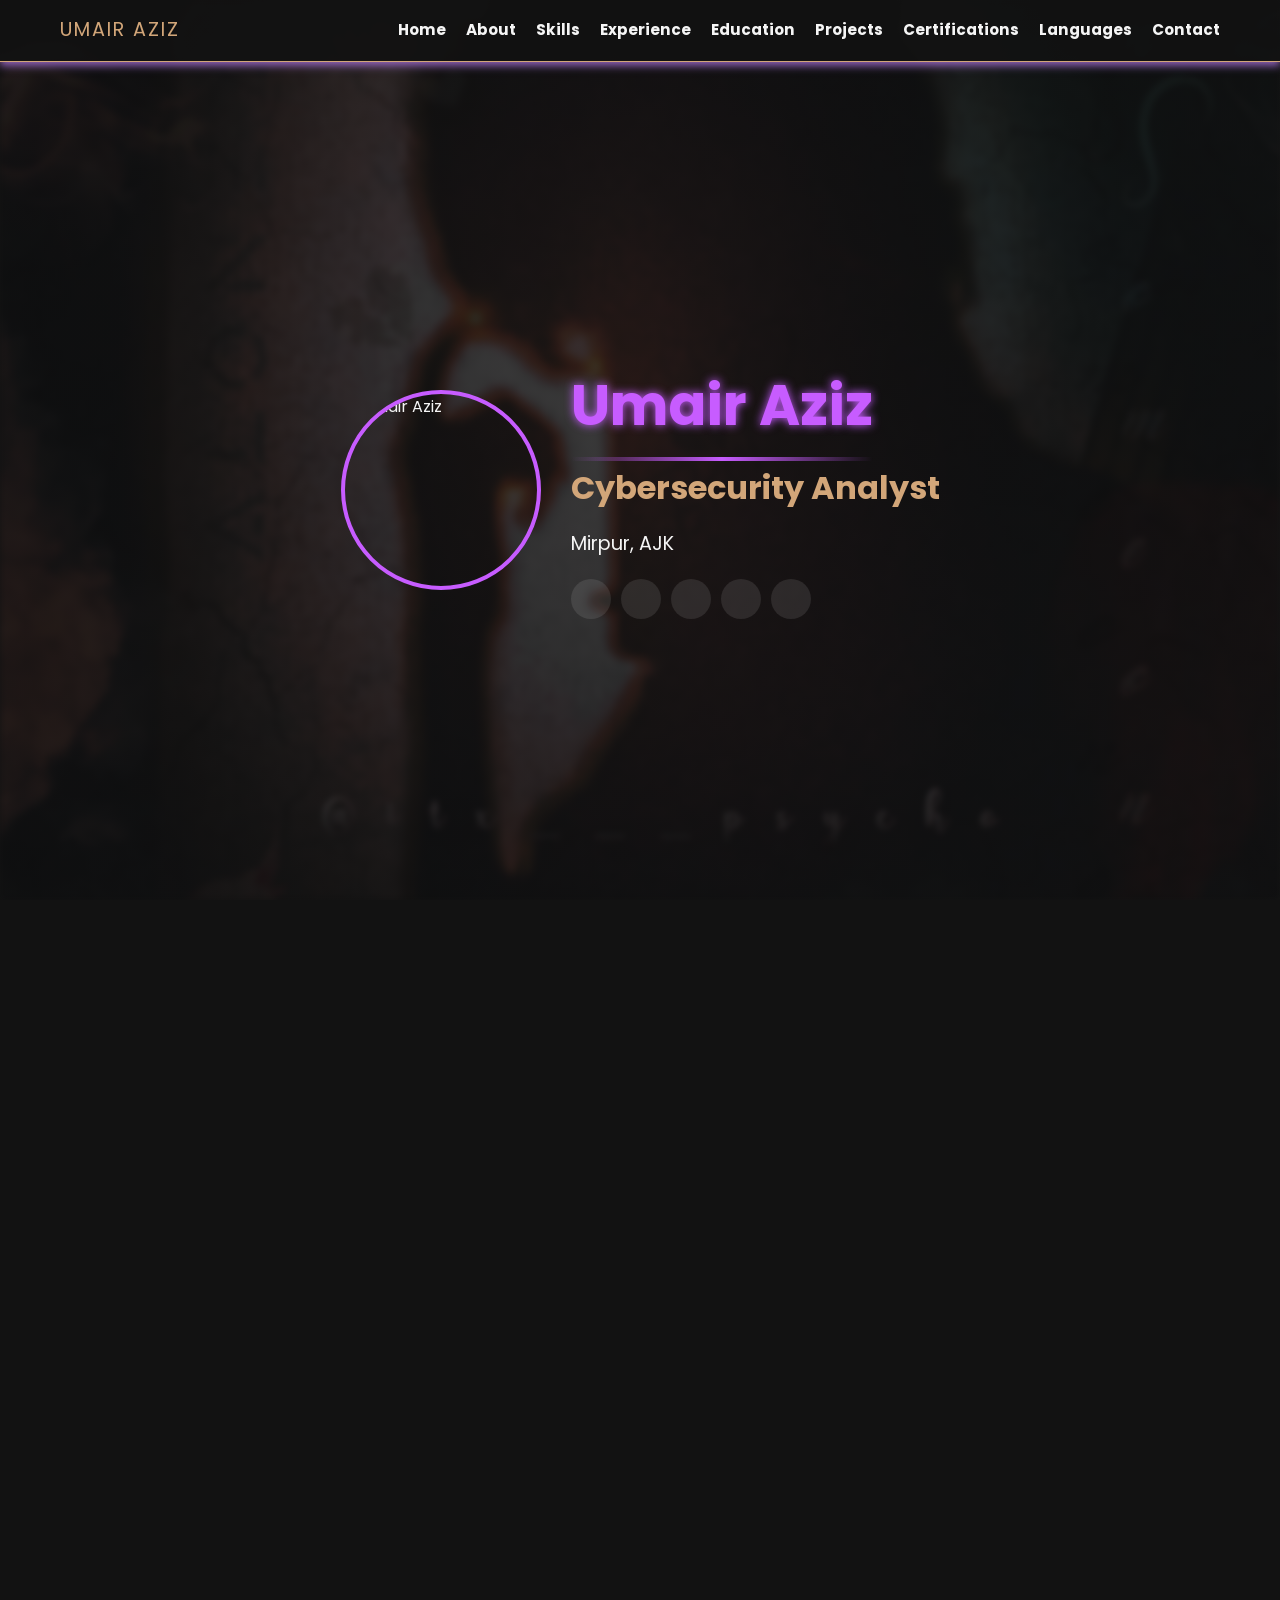
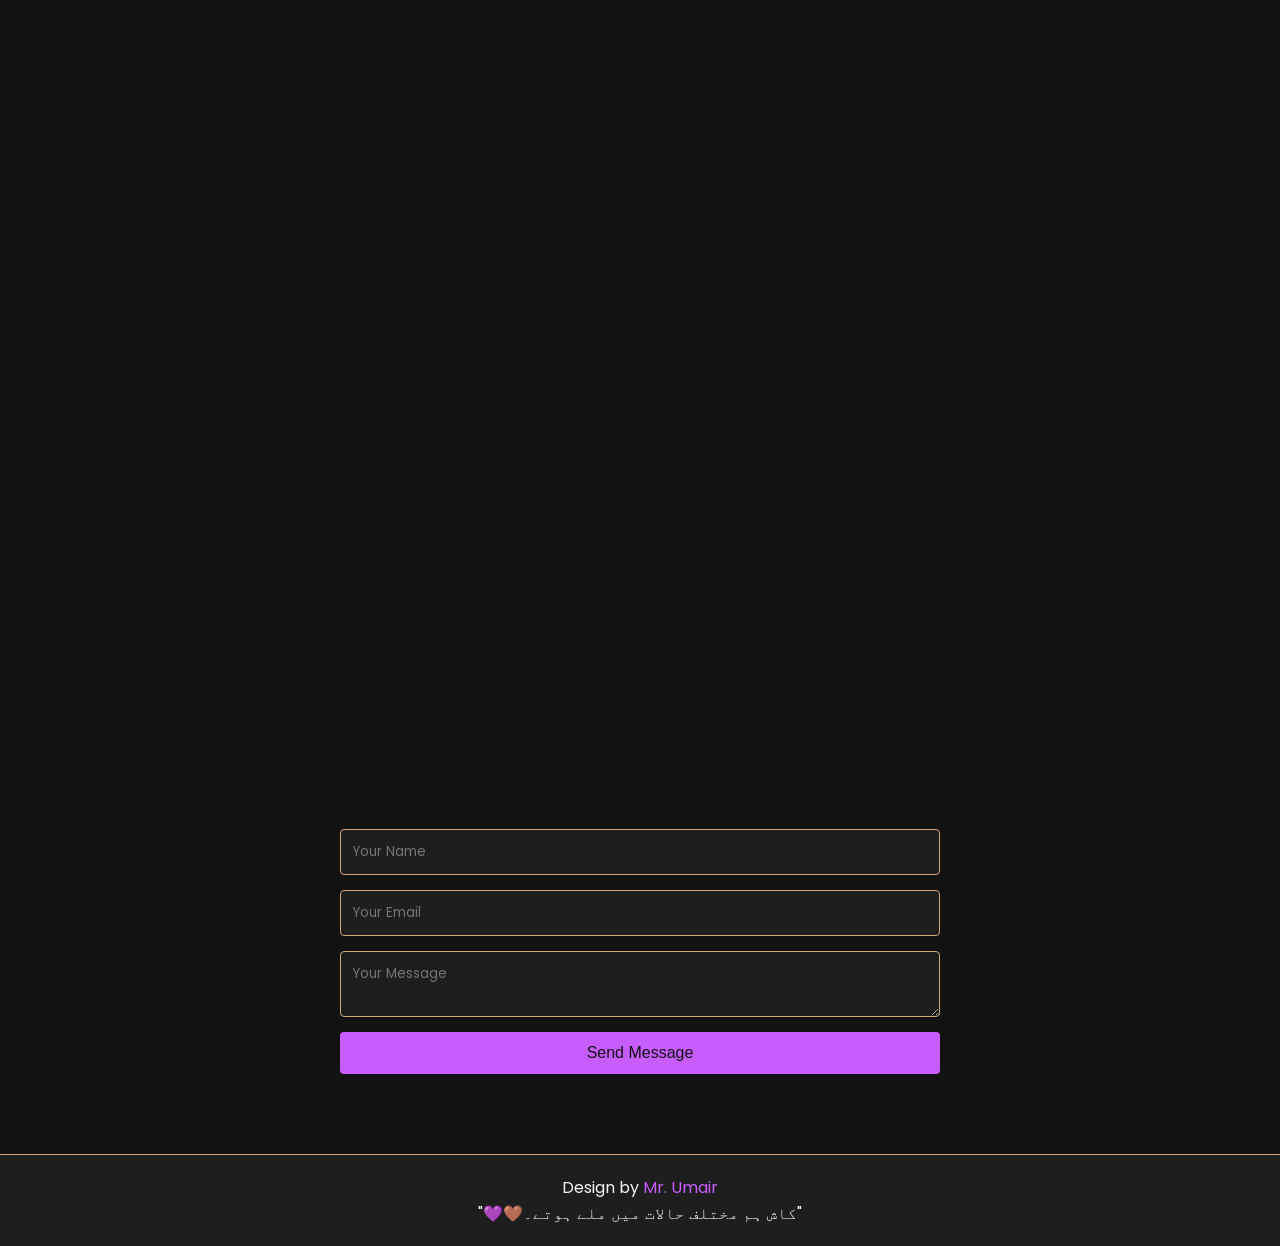
==== commit 3a1c9b5f: "customized design,disable selection, fixed email service integration" ====
--- a/index.html
+++ b/index.html
@@ -228,7 +228,8 @@
 
   <!-- Footer -->
   <footer>
-    <p>Design by <span class="underline-brown"> Mr.</span><span class="underline-purple"> Umair</span> 🤎💜</p>
+    <p>Design by <span class="underline-brown"> Mr.</span><span class="underline-purple"> Umair</span></p>
+    <p>"💜🤎کاش ہم مختلف حالات میں ملے ہوتے۔"</p>
   </footer>
 
   <!-- Main JavaScript -->
--- a/style.css
+++ b/style.css
@@ -10,6 +10,7 @@
   margin: 0;
   padding: 0;
   box-sizing: border-box;
+  user-select: none;  /* Disable text selection globally */
 }
 
 body {
@@ -91,12 +92,400 @@
 .hamburger {
   display: none;
   font-size: 1.5em;
-  color: var(--accent-light);
+  color: var(--neon-purple);
   cursor: pointer;
+  transition: transform 0.3s;
+}
+
+.hamburger.open {
+  transform: scale(1.3);
+  color: #d2a679;
+  transition: transform 0.5s, color 0.3s;
 }
 
 /* --- Responsive Navigation --- */
 @media (max-width: 768px) {
+  .nav-links {
+    flex-direction: column;
+    gap: 10px;
+    background: rgba(18,18,18,0.95);
+    box-shadow: 0 8px 10px rgba(169, 113, 218, 0.817);
+    position: fixed;
+    top: 60px;
+    right: 0;
+    width: 200px;
+    padding: 20px;
+    display: none;
+  }
+  .nav-links.show {
+    display: flex;
+    gap: 8px;
+    top: 83px;
+    width: 100%;
+    align-items: center;
+    background: rgba(18, 18, 18, 0.888);
+    transform: scale(1.1);
+    transition: transform 0.5s, background 0.7s;
+  }
+  .hamburger {
+    display: block;
+  }
+}
+
+/* --- Hero Section with Custom Background --- */
+.hero {
+  position: relative;
+  height: 100vh;
+  display: flex;
+  align-items: center;
+  justify-content: center;
+  overflow: hidden;
+  padding-top: 80px; /* Account for fixed navbar */
+}
+
+/* Background image for hero */
+.hero-bg {
+  position: absolute;
+  top: 0;
+  left: 0;
+  width: 100%;
+  height: 100%;
+  background: url('hero-bg.jpg') no-repeat center center/cover;
+  filter: brightness(0.6) blur(3px);
+  z-index: 0;
+}
+
+/* Animated gradient overlay */
+.hero-overlay {
+  position: absolute;
+  top: 0;
+  left: 0;
+  width: 100%;
+  height: 100%;
+  background: linear-gradient(270deg, #121212, #1a1a1a, #121212);
+  background-size: 600% 600%;
+  animation: gradientAnimation 20s ease infinite;
+  opacity: 0.7;
+  z-index: 1;
+}
+
+@keyframes gradientAnimation {
+  0% { background-position: 0% 50%; }
+  50% { background-position: 100% 50%; }
+  100% { background-position: 0% 50%; }
+}
+
+.hero-content {
+  position: relative;
+  z-index: 2;
+  display: flex;
+  flex-wrap: wrap;
+  align-items: center;
+  justify-content: center;
+  gap: 30px;
+}
+
+.profile-pic-container {
+  flex: 0 0 200px;
+  border: 4px solid var(--neon-purple);
+  border-radius: 50%;
+  overflow: hidden;
+  width: 200px;
+  height: 200px;
+  transition: transform 0.5s;
+}
+
+.profile-pic-container img {
+  width: 100%;
+  height: 100%;
+  object-fit: cover;
+}
+
+.profile-pic-container:hover img {
+  transform: scale(1.05);
+}
+
+.hero-text {
+  max-width: 500px;
+  text-align: left;
+}
+
+.hero-text h1,
+.hero-text h2,
+.hero-text p {
+  opacity: 1 !important;
+}
+
+.hero-text h1 span,
+.hero-text h2 span,
+.hero-text p span {
+  display: inline-block;
+  opacity: 0;
+  transform: translateY(20px);
+}
+
+/* Horizontal line under hero name (covering text width only) */
+#hero-name {
+  position: relative;
+  font-size: 3.5em;
+  color: var(--neon-purple);
+  text-shadow: 0 0 10px var(--neon-purple);
+  margin-bottom: 0.2em;
+  display: inline-block;
+}
+
+#hero-name::after {
+  content: "";
+  position: absolute;
+  left: 0;
+  bottom: -10px;
+  width: 100%;
+  height: 4px;
+  background: linear-gradient(90deg, transparent, var(--neon-purple), transparent);
+  border-radius: 2px;
+  animation: lineEntrance 1s ease-out forwards;
+}
+
+@keyframes lineEntrance {
+  from {
+    width: 0;
+    opacity: 0;
+  }
+  to {
+    width: 100%;
+    opacity: 1;
+  }
+}
+
+.hero-text h2 {
+  font-size: 2em;
+  color: var(--light-brown);
+  margin-bottom: 0.5em;
+}
+
+.hero-text p {
+  font-size: 1.2em;
+  margin-bottom: 1em;
+}
+
+/* --- Contact Links Styling in Hero Section --- */
+.contact-links {
+  display: flex;
+  flex-wrap: wrap;
+  gap: 10px;
+  margin-top: 10px;
+}
+
+.contact-links a {
+  display: flex;
+  align-items: center;
+  justify-content: center;
+  text-decoration: none;
+  color: var(--accent-light);
+  background: rgba(245, 245, 245, 0.1);
+  border-radius: 20px;
+  width: 40px;
+  height: 40px;
+  transition: background 0.3s, transform 0.3s, color 0.3s;
+  font-size: 0.9em;
+}
+
+.contact-links a i {
+  width: 20px;
+  text-align: center;
+  color: var(--neon-purple);
+  transition: color 0.3s;
+}
+
+.contact-links a:hover {
+  background: rgba(199, 92, 255, 0.3);
+  box-shadow: 0 8px 18px rgba(169, 113, 218, 0.817);
+  transform: scale(1.1);
+  transition: transform 0.3s;
+  color: var(--accent-light);
+}
+
+.contact-links a:hover i {
+  color: var(--accent-light);
+}
+
+/* --- Section Base --- */
+.section {
+  padding: 80px 20px;
+  text-align: center;
+}
+
+.section h2 {
+  display: inline-block; /* Only cover text width */
+  position: relative;
+  font-size: 2.5em;
+  color: var(--neon-purple);
+  margin-bottom: 30px;
+  opacity: 0; /* For GSAP scroll animations */
+}
+
+.section h2::before {
+  content: "";
+  position: absolute;
+  left: 50%;
+  bottom: -15px;
+  transform: translateX(-50%);
+  width: 100%;
+  height: 4px;
+  background: linear-gradient(90deg, transparent, var(--neon-purple), transparent);
+  border-radius: 2px;
+  animation: lineEntrance 1s ease-out forwards;
+}
+
+/* --- Cards & Grid Layouts --- */
+.cards-grid {
+  display: grid;
+  grid-template-columns: repeat(auto-fit, minmax(280px, 1fr));
+  gap: 20px;
+  max-width: 1200px;
+  margin: 0 auto;
+}
+
+.card,
+.section-card {
+  background: #1e1e1e;
+  border: 1px solid var(--light-brown);
+  border-radius: 8px;
+  padding: 20px;
+  opacity: 0; /* For scroll-triggered animation */
+  transform: translateY(20px);
+  transition: transform 0.3s, box-shadow 0.3s;
+}
+
+.card:hover,
+.section-card:hover {
+  transform: translateY(-10px) scale(1.02) !important;
+  box-shadow: 0 8px 20px rgba(169, 113, 218, 0.817);
+}
+
+.card h3 {
+  margin-bottom: 10px;
+  color: var(--neon-purple);
+}
+
+.card p,
+.section-card p {
+  font-size: 0.95em;
+  color: var(--accent-light);
+}
+
+/* --- Experience List --- */
+.section-card ul {
+  text-align: left;
+  list-style-type: disc;
+  margin: 10px 20px;
+}
+
+.section-card li {
+  margin-bottom: 8px;
+}
+
+/* --- Contact Form --- */
+#contact-form {
+  max-width: 600px;
+  margin: 0 auto;
+  display: flex;
+  flex-direction: column;
+  gap: 15px;
+}
+
+#contact-form input,
+#contact-form textarea {
+  width: 100%;
+  padding: 12px;
+  background: #1e1e1e;
+  border: 1px solid var(--light-brown);
+  border-radius: 4px;
+  color: var(--accent-light);
+  font-family: inherit;
+}
+
+#contact-form input:hover,
+#contact-form textarea:hover {
+  box-shadow: 0 8px 10px rgba(169, 113, 218, 0.817);
+  transform: scale(1.1);
+  transition: transform 0.4s, color 0.3s;
+}
+
+#contact-form button {
+  padding: 12px;
+  background: var(--neon-purple);
+  border: none;
+  color: var(--dark-bg);
+  font-size: 1em;
+  border-radius: 4px;
+  cursor: pointer;
+  transition: background 0.3s;
+}
+
+#contact-form button:hover {
+  background: var(--neon-purple);
+  box-shadow: 0 8px 10px rgba(169, 113, 218, 0.817);
+  transform: scale(1.1);
+  transition: transform 0.5s, background 0.3s;
+}
+
+/* --- Footer --- */
+footer {
+  background: #1e1e1e;
+  padding: 20px;
+  text-align: center;
+  border-top: 1px solid var(--light-brown);
+  color: var(--accent-light);
+}
+
+/* --- Footer Styling for "Mr. Umair" --- */
+.underline-brown {
+  color: var(--neon-purple);
+}
+
+.underline-purple {
+  color: var(--neon-purple);
+  text-decoration: none;
+  text-decoration-color: var(--neon-purple);
+}
+
+/* --- Custom Alert Styling (iPhone-style) --- */
+#alert-container {
+  position: fixed;
+  top: 22px;
+  left: 50%;
+  transform: translateX(-50%);
+  z-index: 100;
+}
+
+.custom-alert {
+  /* background: #007AFF; */
+  background: #a65ecd;
+  border: 1px solid var(--light-brown);
+  color: #fff;
+  padding: 15px 20px;
+  border-radius: 15px;
+  box-shadow: 0 4px 12px rgba(0, 0, 0, 0.3);
+  font-weight: 600;
+  opacity: 0;
+  transform: translateY(-20px);
+  transition: opacity 0.5s, transform 0.5s;
+}
+
+/* --- Responsive Adjustments --- */
+@media (max-width: 768px) {
+  .hero-text h1 {
+    font-size: 2.8em;
+  }
+  .hero-text h2 {
+    font-size: 1.6em;
+  }
+  .profile-pic-container {
+    flex: 0 0 150px;
+    width: 150px;
+    height: 150px;
+  }
   .nav-links {
     flex-direction: column;
     gap: 10px;
@@ -116,381 +505,6 @@
   }
 }
 
-/* --- Hero Section with Custom Background --- */
-.hero {
-  position: relative;
-  height: 100vh;
-  display: flex;
-  align-items: center;
-  justify-content: center;
-  overflow: hidden;
-  padding-top: 80px; /* Account for fixed navbar */
-}
-
-/* Background image for hero */
-.hero-bg {
-  position: absolute;
-  top: 0;
-  left: 0;
-  width: 100%;
-  height: 100%;
-  background: url('hero-bg.jpg') no-repeat center center/cover;
-  filter: brightness(0.6) blur(3px);
-  z-index: 0;
-}
-
-/* Animated gradient overlay */
-.hero-overlay {
-  position: absolute;
-  top: 0;
-  left: 0;
-  width: 100%;
-  height: 100%;
-  background: linear-gradient(270deg, #121212, #1a1a1a, #121212);
-  background-size: 600% 600%;
-  animation: gradientAnimation 20s ease infinite;
-  opacity: 0.7;
-  z-index: 1;
-}
-
-@keyframes gradientAnimation {
-  0% { background-position: 0% 50%; }
-  50% { background-position: 100% 50%; }
-  100% { background-position: 0% 50%; }
-}
-
-.hero-content {
-  position: relative;
-  z-index: 2;
-  display: flex;
-  flex-wrap: wrap;
-  align-items: center;
-  justify-content: center;
-  gap: 30px;
-}
-
-.profile-pic-container {
-  flex: 0 0 200px;
-  border: 4px solid var(--neon-purple);
-  /* box-shadow: 0 0 20px rgba(169, 113, 218, 0.817); */
-  border-radius: 50%;
-  overflow: hidden;
-  width: 200px;
-  height: 200px;
-  transition: transform 0.5s;
-}
-
-.profile-pic-container img {
-  width: 100%;
-  height: 100%;
-  object-fit: cover;
-}
-
-.profile-pic-container:hover img {
-  transform: scale(1.05);
-}
-
-.hero-text {
-  max-width: 500px;
-  text-align: left;
-}
-
-.hero-text h1,
-.hero-text h2,
-.hero-text p {
-  /* The element itself remains visible; each letter (span) starts hidden */
-  opacity: 1 !important;
-}
-
-.hero-text h1 span,
-.hero-text h2 span,
-.hero-text p span {
-  display: inline-block;
-  opacity: 0;
-  transform: translateY(20px);
-}
-
-/* Horizontal line under hero name (covering text width only) */
-#hero-name {
-  position: relative;
-  font-size: 3.5em;
-  color: var(--neon-purple);
-  text-shadow: 0 0 10px var(--neon-purple);
-  margin-bottom: 0.2em;
-  display: inline-block;
-}
-
-#hero-name::after {
-  content: "";
-  position: absolute;
-  left: 0;
-  bottom: -10px;
-  width: 100%;
-  height: 4px;
-  background: linear-gradient(90deg, transparent, var(--neon-purple), transparent);
-  border-radius: 2px;
-  animation: lineEntrance 1s ease-out forwards;
-}
-
-@keyframes lineEntrance {
-  from {
-    width: 0;
-    opacity: 0;
-  }
-  to {
-    width: 100%;
-    opacity: 1;
-  }
-}
-
-.hero-text h2 {
-  font-size: 2em;
-  color: var(--light-brown);
-  margin-bottom: 0.5em;
-}
-
-.hero-text p {
-  font-size: 1.2em;
-  margin-bottom: 1em;
-}
-
-/* --- Contact Links Styling in Hero Section --- */
-.contact-links {
-  display: flex;
-  flex-wrap: wrap;
-  gap: 10px;
-  margin-top: 10px;
-}
-
-.contact-links a {
-  display: flex;
-  align-items: center;
-  justify-content: center;
-  text-decoration: none;
-  color: var(--accent-light);
-  background: rgba(245, 245, 245, 0.1);
-  border-radius: 20px;
-  width: 40px;
-  height: 40px;
-  transition: background 0.3s, transform 0.3s, color 0.3s;
-  font-size: 0.9em;
-}
-
-.contact-links a i {
-  width: 20px;
-  text-align: center;
-  color: var(--neon-purple);
-  transition: color 0.3s;
-}
-
-.contact-links a:hover {
-  background: rgba(199, 92, 255, 0.3);
-  box-shadow: 0 8px 18px rgba(169, 113, 218, 0.817);
-  transform: scale(1.1);
-  transition: transform 0.3s;
-  color: var(--accent-light);
-}
-
-.contact-links a:hover i {
-  color: var(--accent-light);
-}
-
-/* --- Section Base --- */
-.section {
-  padding: 80px 20px;
-  text-align: center;
-}
-
-.section h2 {
-  display: inline-block; /* Only cover text width */
-  position: relative;
-  font-size: 2.5em;
-  color: var(--neon-purple);
-  margin-bottom: 30px;
-  opacity: 0; /* For GSAP scroll animations */
-}
-
-.section h2::before {
-  content: "";
-  position: absolute;
-  left: 50%;
-  bottom: -15px;
-  transform: translateX(-50%);
-  width: 100%;
-  height: 4px;
-  background: linear-gradient(90deg, transparent, var(--neon-purple), transparent);
-  border-radius: 2px;
-  animation: lineEntrance 1s ease-out forwards;
-}
-
-/* --- Cards & Grid Layouts --- */
-.cards-grid {
-  display: grid;
-  grid-template-columns: repeat(auto-fit, minmax(280px, 1fr));
-  gap: 20px;
-  max-width: 1200px;
-  margin: 0 auto;
-}
-
-.card,
-.section-card {
-  background: #1e1e1e;
-  border: 1px solid var(--light-brown);
-  border-radius: 8px;
-  padding: 20px;
-  opacity: 0; /* For scroll-triggered animation */
-  transform: translateY(20px);
-  transition: transform 0.3s, box-shadow 0.3s;
-}
-
-.card:hover,
-.section-card:hover {
-  transform: translateY(-10px) scale(1.02) !important;
-  box-shadow: 0 8px 20px rgba(169, 113, 218, 0.817);
-}
-
-.card h3 {
-  margin-bottom: 10px;
-  color: var(--neon-purple);
-}
-
-.card p,
-.section-card p {
-  font-size: 0.95em;
-  color: var(--accent-light);
-}
-
-/* --- Experience List --- */
-.section-card ul {
-  text-align: left;
-  list-style-type: disc;
-  margin: 10px 20px;
-}
-
-.section-card li {
-  margin-bottom: 8px;
-}
-
-/* --- Contact Form --- */
-#contact-form {
-  max-width: 600px;
-  margin: 0 auto;
-  display: flex;
-  flex-direction: column;
-  gap: 15px;
-}
-
-#contact-form input,
-#contact-form textarea {
-  width: 100%;
-  padding: 12px;
-  background: #1e1e1e;
-  border: 1px solid var(--light-brown);
-  border-radius: 4px;
-  color: var(--accent-light);
-  font-family: inherit;
-}
-
-#contact-form input:hover,
-#contact-form textarea:hover {
-  box-shadow: 0 8px 10px rgba(169, 113, 218, 0.817);
-  transform: scale(1.1);
-  transition: transform 0.4s, color 0.3s;
-}
-
-#contact-form button {
-  padding: 12px;
-  background: var(--neon-purple);
-  border: none;
-  color: var(--dark-bg);
-  font-size: 1em;
-  border-radius: 4px;
-  cursor: pointer;
-  transition: background 0.3s;
-}
-
-#contact-form button:hover {
-  background: var(--neon-purple);
-  box-shadow: 0 8px 10px rgba(169, 113, 218, 0.817);
-  transform: scale(1.1);
-  transition: transform 0.5s, background 0.3s;
-}
-
-/* --- Footer --- */
-footer {
-  background: #1e1e1e;
-  padding: 20px;
-  text-align: center;
-  border-top: 1px solid var(--light-brown);
-  color: var(--accent-light);
-}
-
-/* --- Footer Styling for "Mr. Umair" --- */
-.underline-brown {
-  color: var(--neon-purple);
-}
-
-.underline-purple {
-  color: var(--neon-purple);
-  text-decoration: none;
-  text-decoration-color: var(--neon-purple);
-}
-
-/* --- Custom Alert Styling (iPhone-style) --- */
-#alert-container {
-  position: fixed;
-  top: 20px;
-  left: 50%;
-  transform: translateX(-50%);
-  z-index: 100;
-}
-
-.custom-alert {
-  /* background: #007AFF;  iOS blue for success; will be overwritten for errors */
-  background: #b342f0;
-  color: #fff;
-  padding: 15px 20px;
-  border-radius: 15px;
-  /* box-shadow: 0 4px 12px rgba(0, 0, 0, 0.3); */
-  box-shadow: 0 4px 8px rgba(169, 113, 218, 0.817);
-  font-weight: 600;
-  opacity: 0;
-  transform: translateY(-20px);
-  transition: opacity 0.5s, transform 0.5s;
-}
-
-/* --- Responsive Adjustments --- */
-@media (max-width: 768px) {
-  .hero-text h1 {
-    font-size: 2.8em;
-  }
-  .hero-text h2 {
-    font-size: 1.6em;
-  }
-  .profile-pic-container {
-    flex: 0 0 150px;
-    width: 150px;
-    height: 150px;
-  }
-  .nav-links {
-    flex-direction: column;
-    gap: 10px;
-    background: rgba(18,18,18,0.95);
-    position: fixed;
-    top: 60px;
-    right: 0;
-    width: 200px;
-    padding: 20px;
-    display: none;
-  }
-  .nav-links.show {
-    display: flex;
-  }
-  .hamburger {
-    display: block;
-  }
-}
-
 @media (min-width: 769px) {
   .hamburger {
     display: none;
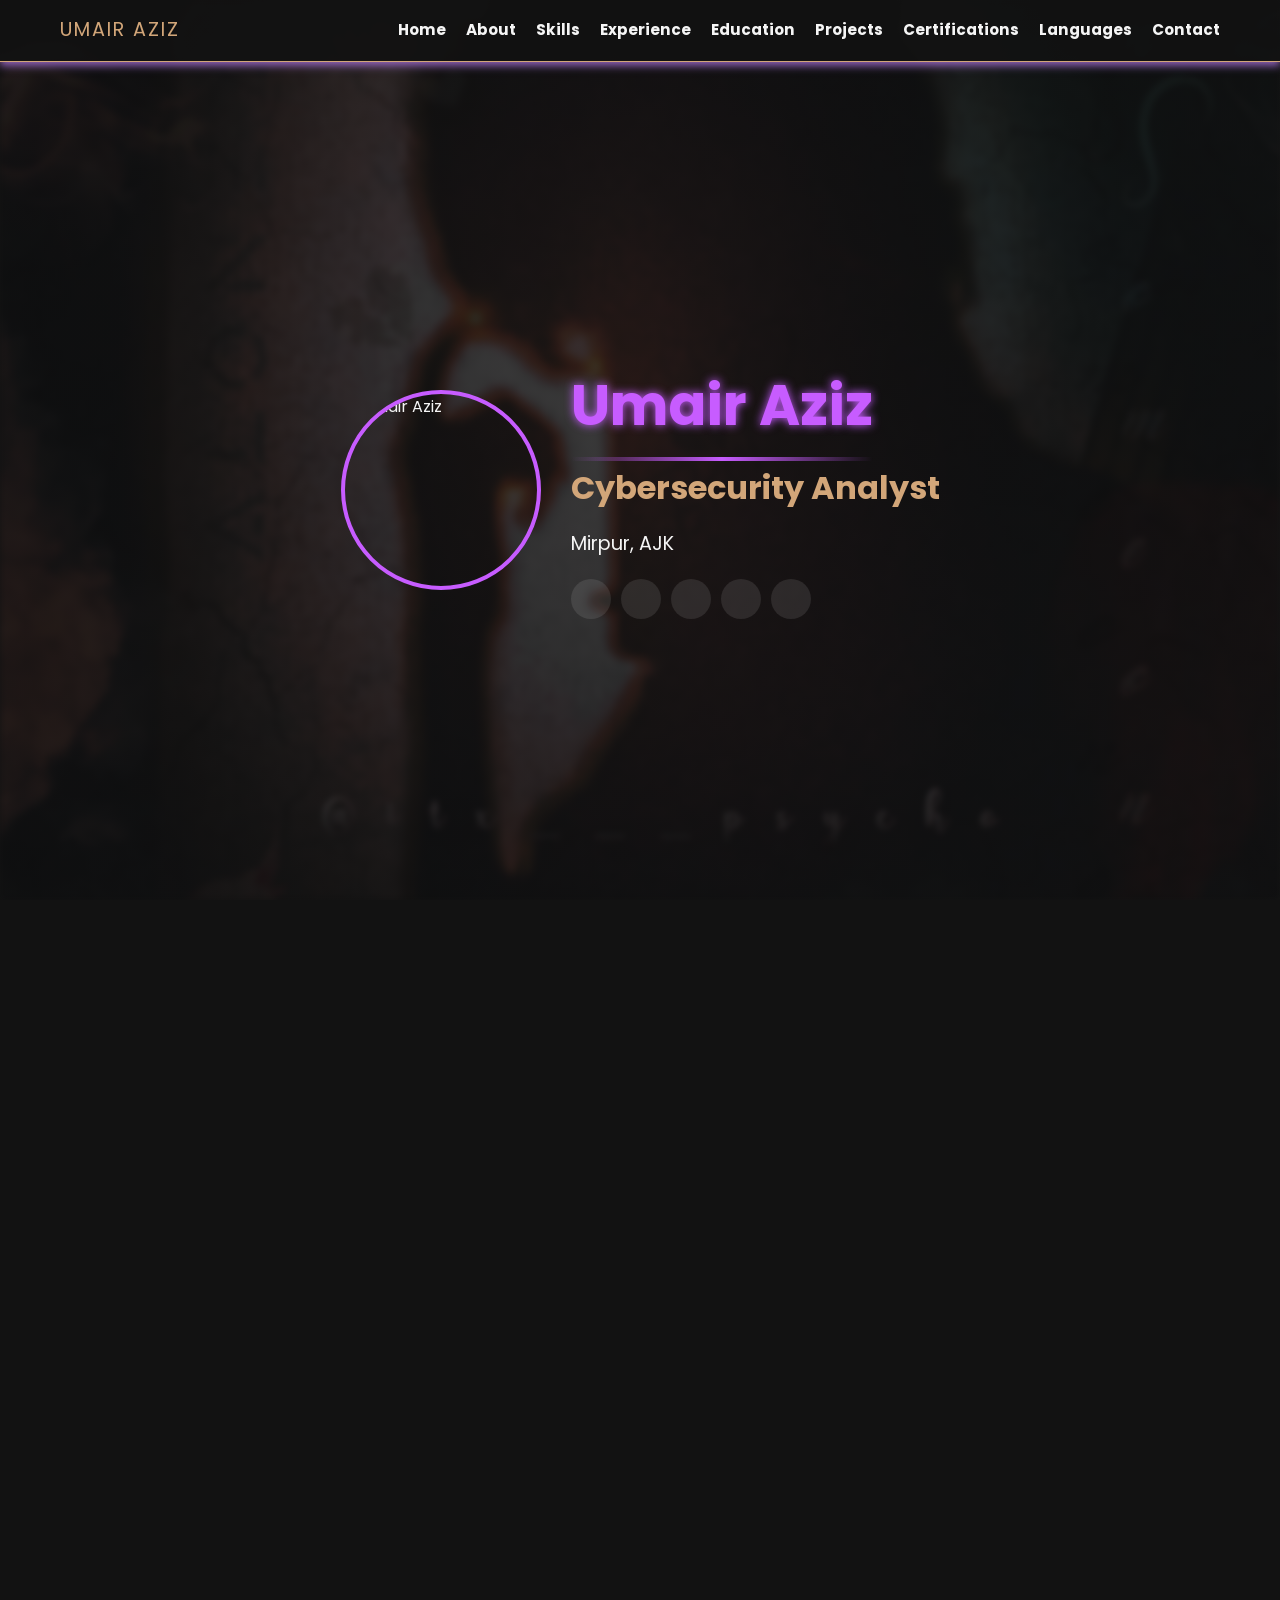
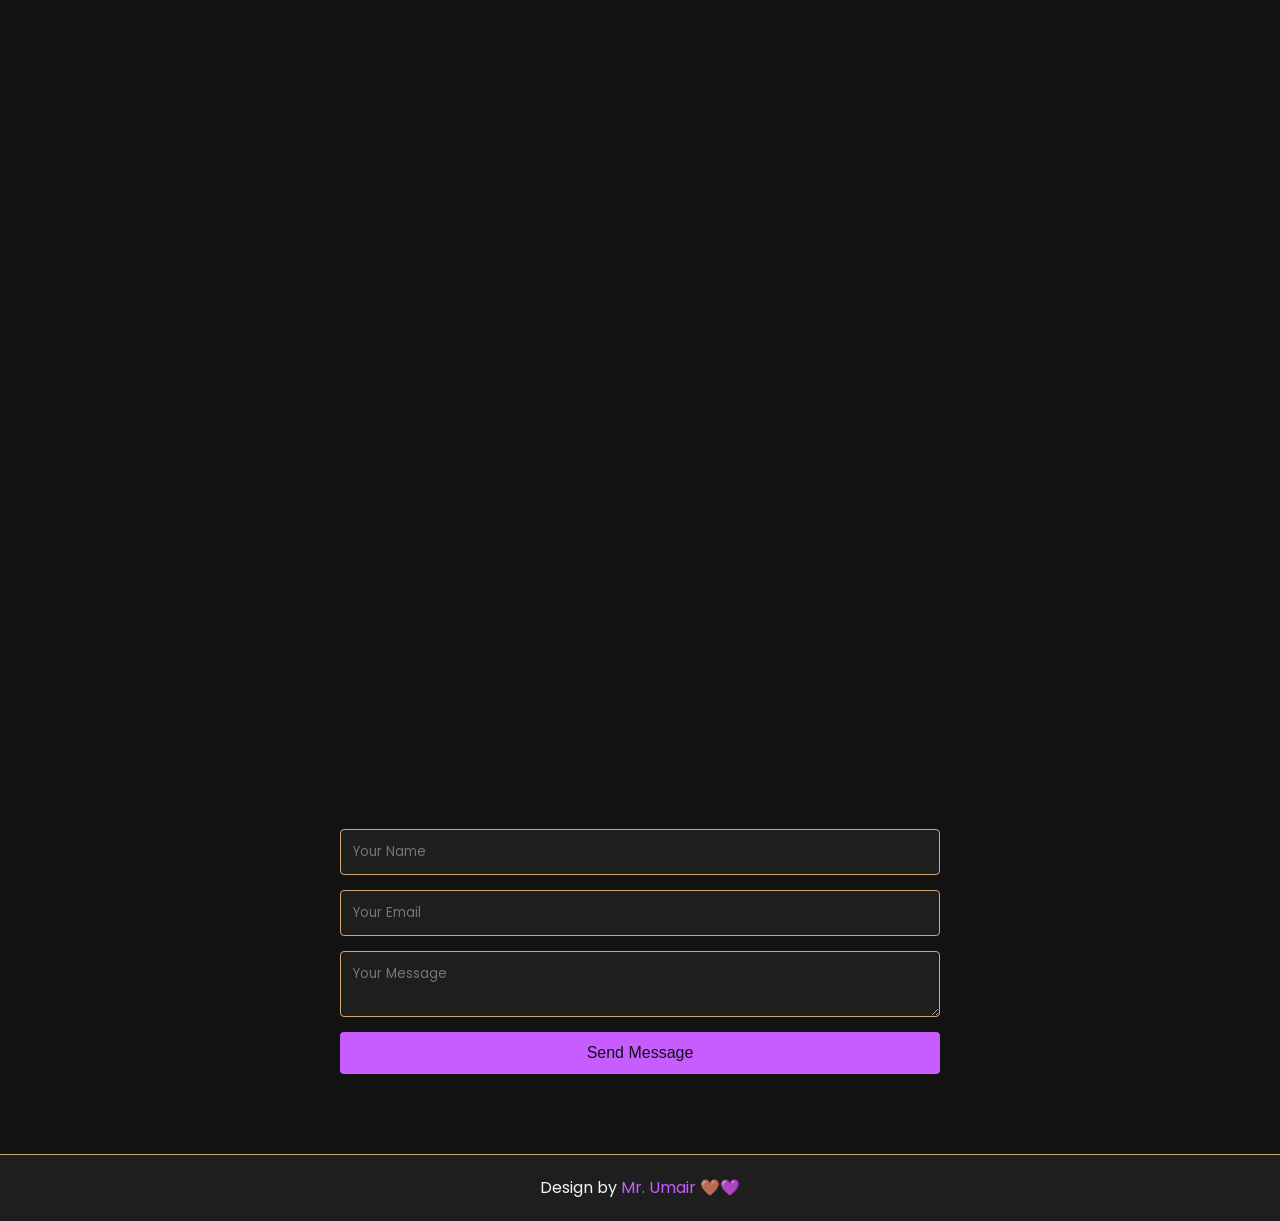
==== commit 9ca1bbd3: "customized design, disable selection, fixed email service integration" ====
--- a/index.html
+++ b/index.html
@@ -228,8 +228,8 @@
 
   <!-- Footer -->
   <footer>
-    <p>Design by <span class="underline-brown"> Mr.</span><span class="underline-purple"> Umair</span></p>
-    <p>"💜🤎کاش ہم مختلف حالات میں ملے ہوتے۔"</p>
+    <p>Design by <span class="underline-brown"> Mr.</span><span class="underline-purple"> Umair</span> 🤎💜</p>
+    <!-- <p>"💜🤎کاش ہم مختلف حالات میں ملے ہوتے۔"</p> -->
   </footer>
 
   <!-- Main JavaScript -->
--- a/style.css
+++ b/style.css
@@ -92,7 +92,8 @@
 .hamburger {
   display: none;
   font-size: 1.5em;
-  color: var(--neon-purple);
+  /* color: var(--neon-purple); */
+  color: rgba(169, 113, 218, 0.817);
   cursor: pointer;
   transition: transform 0.3s;
 }
@@ -425,7 +426,8 @@
 
 #contact-form button:hover {
   background: var(--neon-purple);
-  box-shadow: 0 8px 10px rgba(169, 113, 218, 0.817);
+  box-shadow: 0 6px 8px rgba(169, 113, 218, 0.817);
+  border: 1px solid var(--light-brown);
   transform: scale(1.1);
   transition: transform 0.5s, background 0.3s;
 }
@@ -454,8 +456,9 @@
 #alert-container {
   position: fixed;
   top: 22px;
-  left: 50%;
-  transform: translateX(-50%);
+  right: 20px;
+  /* left: 50%; */
+  /* transform: translateX(10%); */
   z-index: 100;
 }
 
@@ -464,10 +467,11 @@
   background: #a65ecd;
   border: 1px solid var(--light-brown);
   color: #fff;
+  font-size: small;
   padding: 15px 20px;
   border-radius: 15px;
   box-shadow: 0 4px 12px rgba(0, 0, 0, 0.3);
-  font-weight: 600;
+  /* font-weight: 300; */
   opacity: 0;
   transform: translateY(-20px);
   transition: opacity 0.5s, transform 0.5s;
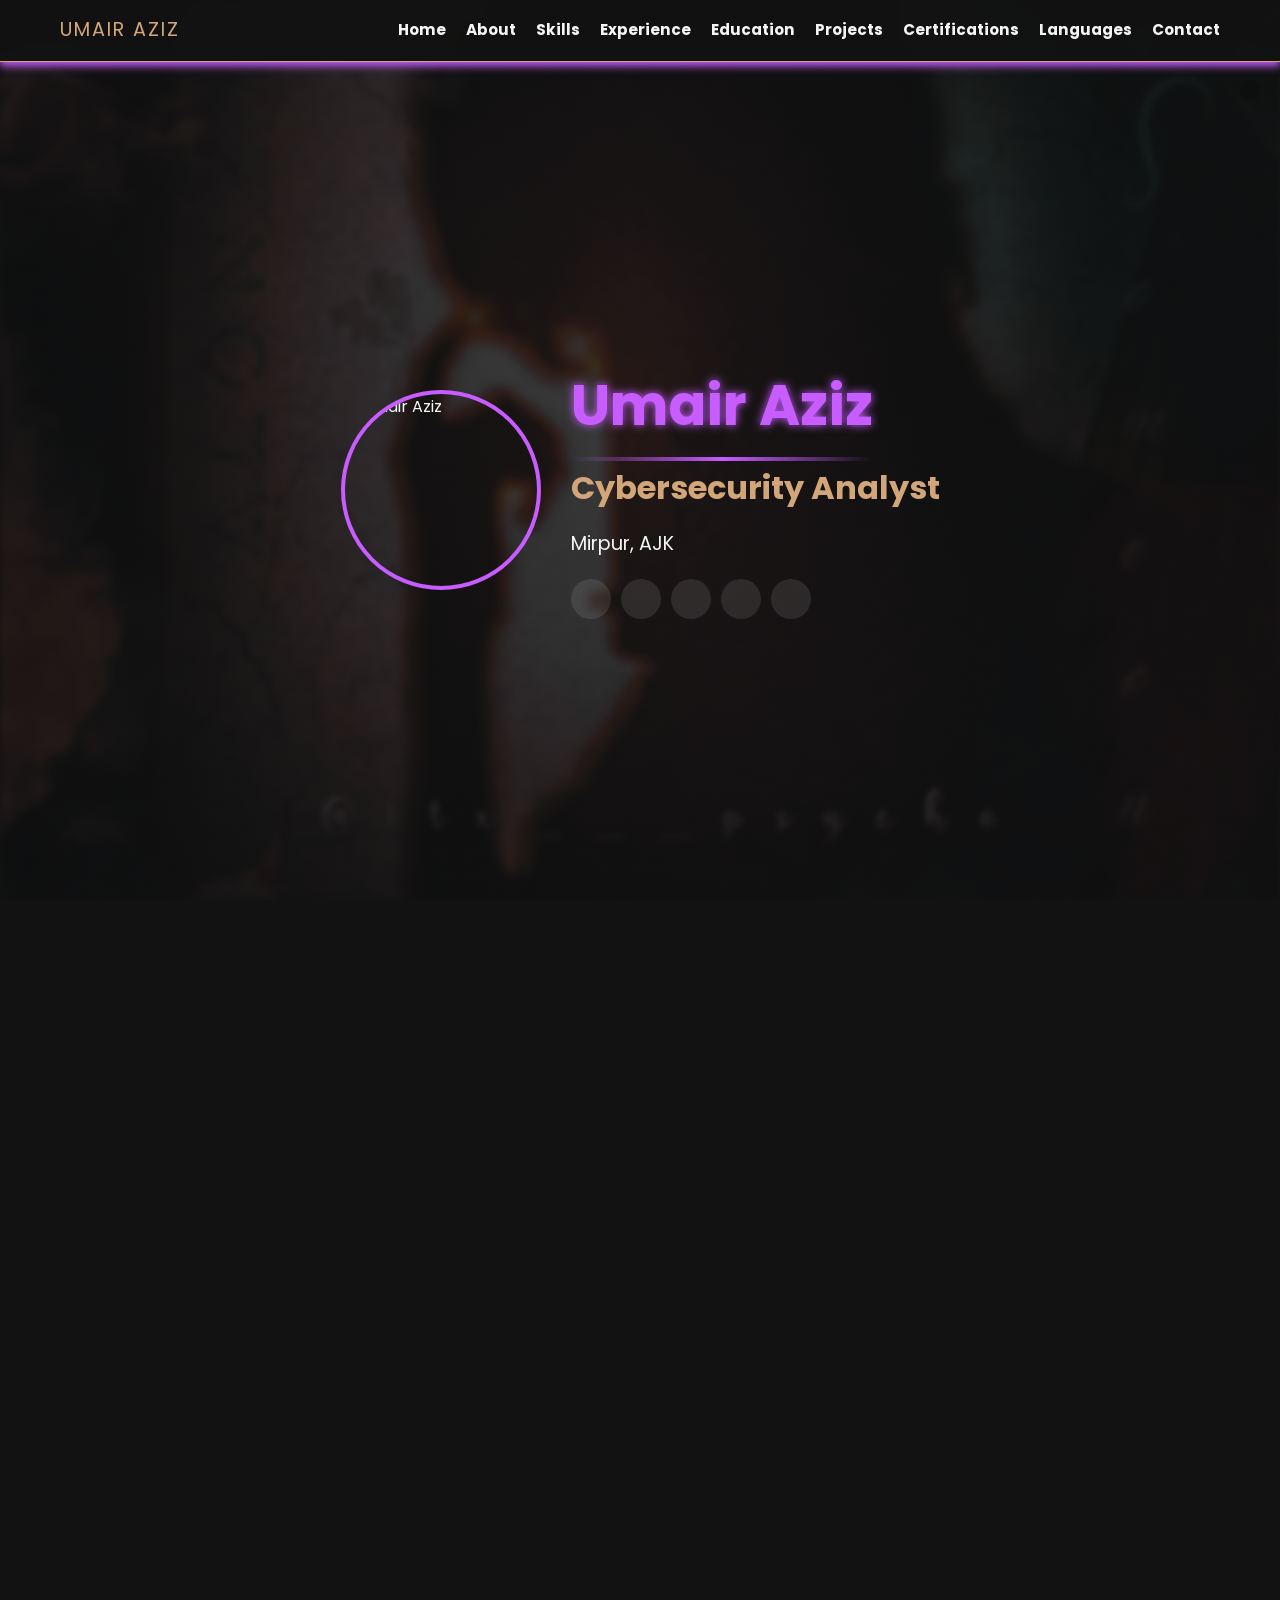
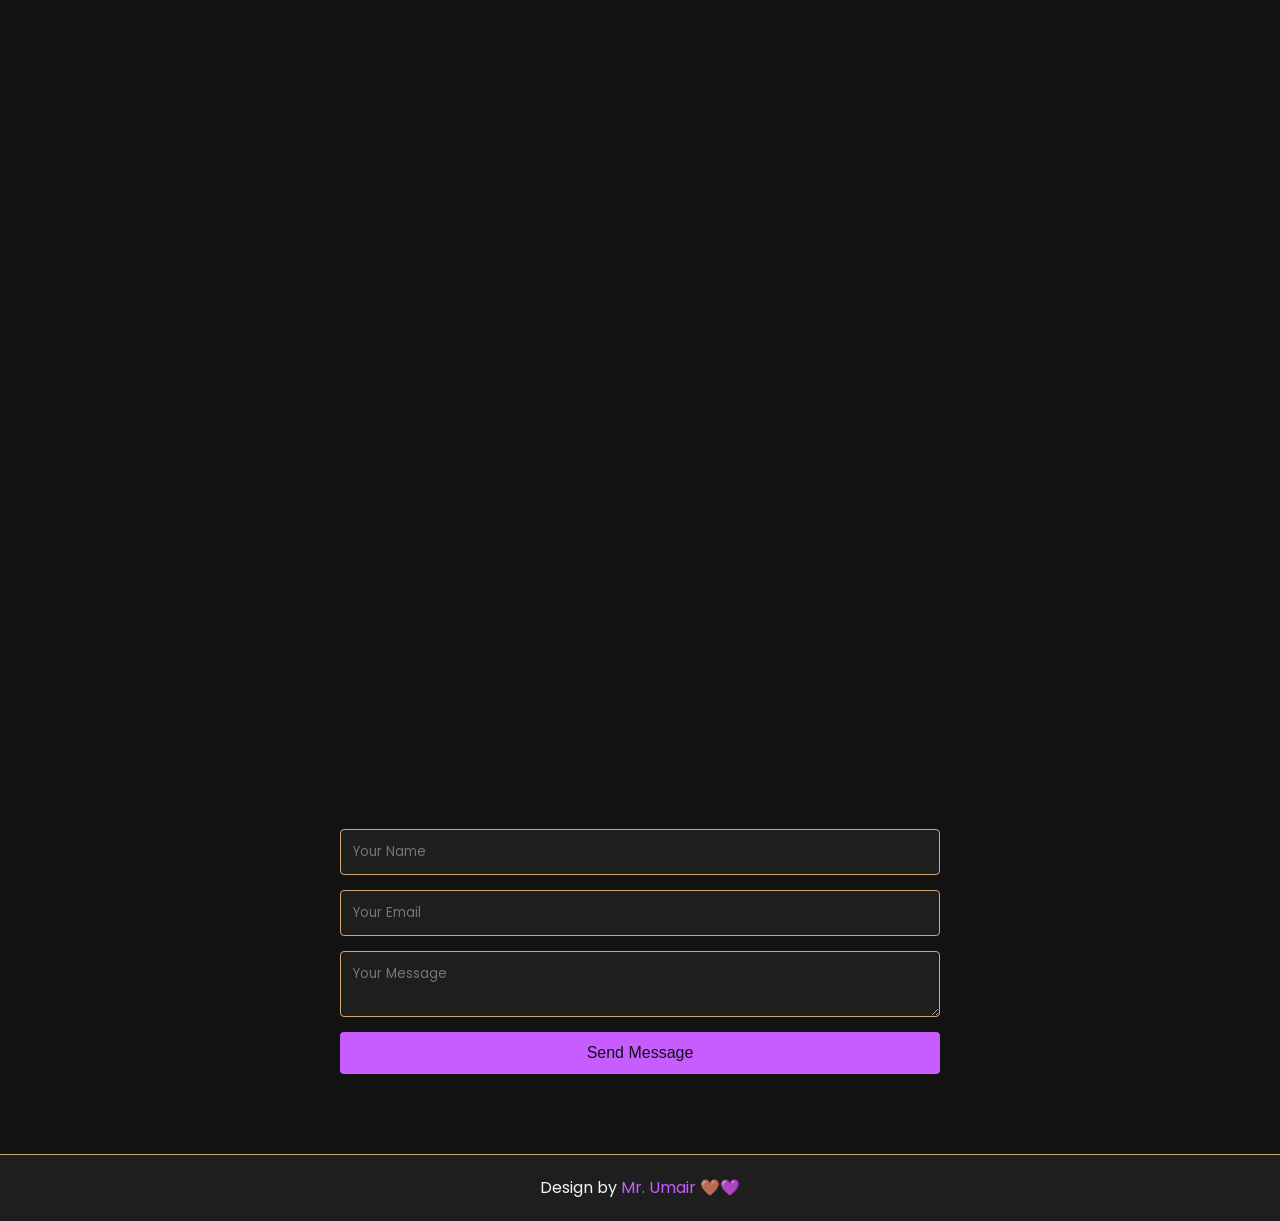
==== commit 4a7bff02: "updated theme and customization" ====
--- a/index.html
+++ b/index.html
@@ -1,238 +1,310 @@
 <!DOCTYPE html>
 <html lang="en">
-<head>
-  <meta charset="UTF-8" />
-  <meta name="viewport" content="width=device-width, initial-scale=1" />
-  <title>Umair Aziz | Cybersecurity Analyst</title>
-  <!-- Google Fonts for a modern tech vibe -->
-  <link href="https://fonts.googleapis.com/css2?family=Open+Sans:wght@400;600&family=Poppins:wght@400;600&family=Raleway:wght@400;600&display=swap" rel="stylesheet">
-  <!-- Font Awesome for Icons -->
-  <script src="https://kit.fontawesome.com/3064bcc4f4.js" crossorigin="anonymous"></script>
-  <!-- Main CSS -->
-  <link rel="stylesheet" href="style.css" />
-  <!-- Three.js for 3D and Particles -->
-  <script src="https://cdnjs.cloudflare.com/ajax/libs/three.js/r128/three.min.js"></script>
-  <!-- GSAP and ScrollTrigger for Animations -->
-  <script src="https://cdnjs.cloudflare.com/ajax/libs/gsap/3.6.1/gsap.min.js"></script>
-  <script src="https://cdnjs.cloudflare.com/ajax/libs/gsap/3.6.1/ScrollTrigger.min.js"></script>
-  <!-- EmailJS Library -->
-  <script src="https://cdn.emailjs.com/dist/email.min.js"></script>
-  <script>
-    (function(){ 
-      emailjs.init("wcO91Fo0ZlaYlemYe"); // Initialize with your public key
-    })();
-  </script>
-</head>
-<body>
-  <!-- Container for custom alert notifications -->
-  <div id="alert-container"></div>
-
-  <!-- Three.js Canvas Container for Avatar & Particle Effects -->
-  <div id="avatar-container"></div>
-
-  <!-- Navigation -->
-  <header>
-    <nav class="navbar">
-      <div class="logo">
-        <a href="#"><i class="fa-solid fa-shield-alt"></i> <span class="logo-text">UMAIR AZIZ</span></a>
-      </div>
-      <!-- Hamburger icon for mobile -->
-      <div class="hamburger" id="hamburger">
-        <i class="fa-solid fa-bars"></i>
-      </div>
-      <ul class="nav-links" id="nav-links">
-        <li><a href="#hero"><i class="fa-solid fa-house"></i> <span>Home</span></a></li>
-        <li><a href="#about"><i class="fa-solid fa-user"></i> <span>About</span></a></li>
-        <li><a href="#skills"><i class="fa-solid fa-code"></i> <span>Skills</span></a></li>
-        <li><a href="#experience"><i class="fa-solid fa-briefcase"></i> <span>Experience</span></a></li>
-        <li><a href="#education"><i class="fa-solid fa-graduation-cap"></i> <span>Education</span></a></li>
-        <li><a href="#projects"><i class="fa-solid fa-diagram-project"></i> <span>Projects</span></a></li>
-        <li><a href="#certifications"><i class="fa-solid fa-certificate"></i> <span>Certifications</span></a></li>
-        <li><a href="#languages"><i class="fa-solid fa-language"></i> <span>Languages</span></a></li>
-        <li><a href="#contact"><i class="fa-solid fa-envelope"></i> <span>Contact</span></a></li>
-      </ul>
-    </nav>
-  </header>
-
-  <!-- Hero Section with Custom Background -->
-  <section id="hero" class="hero">
-    <!-- Background image for hero -->
-    <div class="hero-bg"></div>
-    <!-- Semi-transparent animated overlay -->
-    <div class="hero-overlay"></div>
-    <div class="hero-content">
-      <div class="profile-pic-container">
-        <!-- Replace 'profilee.jpg' with your own profile image -->
-        <img src="profilee.jpg" alt="Umair Aziz" />
-      </div>
-      <div class="hero-text">
-        <!-- These texts will be split into individual letter spans by JS (except location) -->
-        <h1 id="hero-name">Umair Aziz</h1>
-        <h2 id="hero-title">Cybersecurity Analyst</h2>
-        <p id="hero-location">Mirpur, AJK</p>
-        <div class="contact-links">
-          <a href="tel:+923146018728"><i class="fa-solid fa-phone"></i></a>
-          <a href="mailto:umairaziz682@gmail.com"><i class="fa-solid fa-envelope"></i></a>
-          <a href="https://github.com/umair-aziz025" target="_blank"><i class="fa-brands fa-github"></i></a>
-          <a href="https://discord.com/users/866967214783463424" target="_blank"><i class="fa-brands fa-discord"></i></a>
-          <a href="https://linkedin.com/in/umairaziz001" target="_blank"><i class="fa-brands fa-linkedin"></i></a>
-        </div>
-      </div>
-    </div>
-  </section>
-
-  <!-- About Section -->
-  <section id="about" class="section">
-    <h2 class="section-title"><i class="fa-solid fa-user"></i> About Me</h2>
-    <div class="section-card">
+  <head>
+    <meta charset="UTF-8" />
+    <meta name="viewport" content="width=device-width, initial-scale=1" />
+    <title>Umair Aziz | Cybersecurity Analyst</title>
+    <!-- Google Fonts for a modern tech vibe -->
+    <link
+      href="https://fonts.googleapis.com/css2?family=Open+Sans:wght@400;600&family=Poppins:wght@400;600&family=Raleway:wght@400;600&display=swap"
+      rel="stylesheet"
+    />
+    <!-- Font Awesome for Icons -->
+    <script
+      src="https://kit.fontawesome.com/3064bcc4f4.js"
+      crossorigin="anonymous"
+    ></script>
+    <!-- Main CSS -->
+    <link rel="stylesheet" href="style.css" />
+    <!-- Three.js for 3D and Particles -->
+    <script src="https://cdnjs.cloudflare.com/ajax/libs/three.js/r128/three.min.js"></script>
+    <!-- GSAP and ScrollTrigger for Animations -->
+    <script src="https://cdnjs.cloudflare.com/ajax/libs/gsap/3.6.1/gsap.min.js"></script>
+    <script src="https://cdnjs.cloudflare.com/ajax/libs/gsap/3.6.1/ScrollTrigger.min.js"></script>
+    <!-- EmailJS Library -->
+    <script src="https://cdn.emailjs.com/dist/email.min.js"></script>
+    <script>
+      (function () {
+        emailjs.init("wcO91Fo0ZlaYlnemYe"); // Initialize with your public key
+      })();
+    </script>
+  </head>
+  <body>
+    <!-- Container for custom alert notifications -->
+    <div id="alert-container"></div>
+
+    <!-- Three.js Canvas Container for Avatar & Particle Effects -->
+    <div id="avatar-container"></div>
+
+    <!-- Navigation -->
+    <header>
+      <nav class="navbar">
+        <div class="logo">
+          <a href="#">
+            <i class="fa-solid fa-shield-alt"></i>
+            <span class="logo-text">UMAIR AZIZ</span>
+          </a>
+        </div>
+        <!-- Hamburger icon for mobile -->
+        <div class="hamburger" id="hamburger">
+          <i class="fa-solid fa-bars"></i>
+        </div>
+        <ul class="nav-links" id="nav-links">
+          <li>
+            <a href="#hero"><i class="fa-solid fa-house"></i> <span>Home</span></a>
+          </li>
+          <li>
+            <a href="#about"><i class="fa-solid fa-user"></i> <span>About</span></a>
+          </li>
+          <li>
+            <a href="#skills"><i class="fa-solid fa-code"></i> <span>Skills</span></a>
+          </li>
+          <li>
+            <a href="#experience"><i class="fa-solid fa-briefcase"></i> <span>Experience</span></a>
+          </li>
+          <li>
+            <a href="#education"><i class="fa-solid fa-graduation-cap"></i> <span>Education</span></a>
+          </li>
+          <li>
+            <a href="#projects"><i class="fa-solid fa-diagram-project"></i> <span>Projects</span></a>
+          </li>
+          <li>
+            <a href="#certifications"><i class="fa-solid fa-certificate"></i> <span>Certifications</span></a>
+          </li>
+          <li>
+            <a href="#languages"><i class="fa-solid fa-language"></i> <span>Languages</span></a>
+          </li>
+          <li>
+            <a href="#contact"><i class="fa-solid fa-envelope"></i> <span>Contact</span></a>
+          </li>
+        </ul>
+      </nav>
+    </header>
+
+    <!-- Global Theme Toggle Button (fixed in top-right on all screens) -->
+    <button id="theme-toggle" class="theme-toggle">
+      <i class="fa-solid fa-sun"></i>
+    </button>
+
+    <!-- Hero Section with Custom Background -->
+    <section id="hero" class="hero">
+      <!-- Hero background image (changes based on theme) -->
+      <div class="hero-bg"></div>
+      <!-- Semi-transparent animated overlay -->
+      <div class="hero-overlay"></div>
+      <div class="hero-content">
+        <div class="profile-pic-container">
+          <!-- Replace 'profilee.jpg' with your own profile image -->
+          <img src="profilee.jpg" alt="Umair Aziz" />
+        </div>
+        <div class="hero-text">
+          <!-- These texts will be split into individual letter spans by JS -->
+          <h1 id="hero-name">Umair Aziz</h1>
+          <h2 id="hero-title">Cybersecurity Analyst</h2>
+          <p id="hero-location">Mirpur, AJK</p>
+          <div class="contact-links">
+            <a href="tel:+923146018728"><i class="fa-solid fa-phone"></i></a>
+            <a href="mailto:umairaziz682@gmail.com"><i class="fa-solid fa-envelope"></i></a>
+            <a href="https://github.com/umair-aziz025" target="_blank"><i class="fa-brands fa-github"></i></a>
+            <a href="https://discord.com/users/866967214783463424" target="_blank"><i class="fa-brands fa-discord"></i></a>
+            <a href="https://linkedin.com/in/umairaziz001" target="_blank"><i class="fa-brands fa-linkedin"></i></a>
+          </div>
+        </div>
+      </div>
+    </section>
+
+    <!-- (Remaining sections unchanged) -->
+    <!-- About Section -->
+    <section id="about" class="section">
+      <h2 class="section-title"><i class="fa-solid fa-user"></i> About Me</h2>
+      <div class="section-card">
+        <p>
+          Motivated cybersecurity analyst with strong skills in network security,
+          incident response, and risk management. Currently pursuing a Bachelor of
+          Science in Information Technology with a focus on safeguarding digital
+          assets and responding to emerging cyber threats.
+        </p>
+      </div>
+    </section>
+
+    <!-- Skills Section -->
+    <section id="skills" class="section">
+      <h2 class="section-title"><i class="fa-solid fa-code"></i> Skills</h2>
+      <div class="cards-grid">
+        <div class="card">
+          <h3><i class="fa-solid fa-laptop-code"></i> Programming</h3>
+          <p>C basics, C++, Python, SQL, HTML, CSS, PHP</p>
+        </div>
+        <div class="card">
+          <h3><i class="fa-solid fa-network-wired"></i> Network Security</h3>
+          <p>Firewalls, IDS/IPS, VPNs</p>
+        </div>
+        <div class="card">
+          <h3><i class="fa-solid fa-exclamation-triangle"></i> Incident Response</h3>
+          <p>Wireshark, Tcpdump, forensic analysis</p>
+        </div>
+        <div class="card">
+          <h3><i class="fa-solid fa-shield-alt"></i> Security Frameworks</h3>
+          <p>NIST CSF, ISO 27001, CIS Controls</p>
+        </div>
+        <div class="card">
+          <h3><i class="fa-solid fa-server"></i> Linux Administration</h3>
+          <p>Command-line tools, user permissions, system hardening</p>
+        </div>
+        <div class="card">
+          <h3><i class="fa-solid fa-lock"></i> Cryptography</h3>
+          <p>Encryption, key management, SSL/TLS</p>
+        </div>
+        <div class="card">
+          <h3><i class="fa-solid fa-comments"></i> Soft Skills</h3>
+          <p>Effective communication, collaboration</p>
+        </div>
+      </div>
+    </section>
+
+    <!-- Projects Section -->
+    <section id="projects" class="section">
+      <h2 class="section-title">
+        <i class="fa-solid fa-diagram-project"></i> Projects
+      </h2>
+      <div class="cards-grid">
+        <div class="card">
+          <h3>Incident Response Playbook</h3>
+          <p>
+            Developed a playbook focusing on malware detection and real‑time
+            response strategies.
+          </p>
+        </div>
+        <div class="card">
+          <h3>Network Traffic Analysis</h3>
+          <p>
+            Monitored and analyzed live traffic on a simulated network using IDS
+            tools.
+          </p>
+        </div>
+        <div class="card">
+          <h3>Vulnerability Assessment</h3>
+          <p>
+            Identified vulnerabilities for a small business and recommended
+            mitigation strategies.
+          </p>
+        </div>
+        <div class="card">
+          <h3>Text File Parsing</h3>
+          <p>
+            Parsed security‑related text files to extract critical data in real‑world
+            scenarios.
+          </p>
+        </div>
+      </div>
+    </section>
+
+    <!-- Experience Section -->
+    <section id="experience" class="section">
+      <h2 class="section-title">
+        <i class="fa-solid fa-briefcase"></i> Experience
+      </h2>
+      <div class="section-card">
+        <h3>Cybersecurity Analyst</h3>
+        <p class="date">February 2024 - Present</p>
+        <ul>
+          <li>
+            Analyzed network traffic logs and conducted forensic analysis to
+            identify and mitigate security threats.
+          </li>
+          <li>
+            Developed incident response plans for phishing and malware attacks,
+            improving security measures.
+          </li>
+          <li>
+            Assisted in creating training materials on secure coding and
+            cybersecurity awareness.
+          </li>
+        </ul>
+      </div>
+    </section>
+
+    <!-- Education Section -->
+    <section id="education" class="section">
+      <h2 class="section-title">
+        <i class="fa-solid fa-graduation-cap"></i> Education
+      </h2>
+      <div class="cards-grid">
+        <div class="card">
+          <h3>B.Sc. in Information Technology</h3>
+          <p>MUST University AJK | In Progress</p>
+        </div>
+        <div class="card">
+          <h3>Google Cybersecurity Professional Certificate</h3>
+          <p>December 2023 - September 2024</p>
+          <p>
+            Courses on network security, incident response, risk management, and
+            security architecture.
+          </p>
+        </div>
+      </div>
+    </section>
+
+    <!-- Certifications Section -->
+    <section id="certifications" class="section">
+      <h2 class="section-title">
+        <i class="fa-solid fa-certificate"></i> Certifications
+      </h2>
+      <div class="cards-grid">
+        <div class="card">
+          <h3>Google Cybersecurity Professional Certificate</h3>
+          <p>2024</p>
+        </div>
+        <div class="card">
+          <h3>Google AI Essentials</h3>
+          <p>Certification</p>
+        </div>
+        <div class="card">
+          <h3>Career Essentials in Data Analysis</h3>
+          <p>Microsoft &amp; LinkedIn</p>
+        </div>
+        <div class="card">
+          <h3>Udemy Certified HTML, CSS, WordPress Developer</h3>
+          <p>Certification</p>
+        </div>
+      </div>
+    </section>
+
+    <!-- Languages Section -->
+    <section id="languages" class="section">
+      <h2 class="section-title">
+        <i class="fa-solid fa-language"></i> Languages
+      </h2>
+      <div class="section-card">
+        <p>English | Urdu</p>
+      </div>
+    </section>
+
+    <!-- Contact Section -->
+    <section id="contact" class="section">
+      <h2 class="section-title">
+        <i class="fa-solid fa-envelope"></i> Contact Me
+      </h2>
+      <div class="section-content">
+        <form id="contact-form">
+          <input type="text" name="from_name" placeholder="Your Name" required />
+          <input type="email" name="reply_to" placeholder="Your Email" required />
+          <textarea name="message" placeholder="Your Message" required></textarea>
+          <button id="button" type="submit">Send Message</button>
+        </form>
+      </div>
+    </section>
+
+    <!-- Footer -->
+    <footer>
       <p>
-        Motivated cybersecurity analyst with strong skills in network security,
-        incident response, and risk management. Currently pursuing a Bachelor of
-        Science in Information Technology with a focus on safeguarding digital
-        assets and responding to emerging cyber threats.
+        <!-- Design by <span class="underline-brown"> Mr.</span><span class="underline-purple"> Umair</span> -->
+        Design by <span class="underline-brown"> Mr.</span><span class="underline-purple"> Umair</span> 🤎💜
       </p>
-    </div>
-  </section>
-
-  <!-- Skills Section -->
-  <section id="skills" class="section">
-    <h2 class="section-title"><i class="fa-solid fa-code"></i> Skills</h2>
-    <div class="cards-grid">
-      <div class="card">
-        <h3><i class="fa-solid fa-laptop-code"></i> Programming</h3>
-        <p>C basics, C++, Python, SQL, HTML, CSS, PHP</p>
-      </div>
-      <div class="card">
-        <h3><i class="fa-solid fa-network-wired"></i> Network Security</h3>
-        <p>Firewalls, IDS/IPS, VPNs</p>
-      </div>
-      <div class="card">
-        <h3><i class="fa-solid fa-exclamation-triangle"></i> Incident Response</h3>
-        <p>Wireshark, Tcpdump, forensic analysis</p>
-      </div>
-      <div class="card">
-        <h3><i class="fa-solid fa-shield-alt"></i> Security Frameworks</h3>
-        <p>NIST CSF, ISO 27001, CIS Controls</p>
-      </div>
-      <div class="card">
-        <h3><i class="fa-solid fa-server"></i> Linux Administration</h3>
-        <p>Command-line tools, user permissions, system hardening</p>
-      </div>
-      <div class="card">
-        <h3><i class="fa-solid fa-lock"></i> Cryptography</h3>
-        <p>Encryption, key management, SSL/TLS</p>
-      </div>
-      <div class="card">
-        <h3><i class="fa-solid fa-comments"></i> Soft Skills</h3>
-        <p>Effective communication, collaboration</p>
-      </div>
-    </div>
-  </section>
-
-  <!-- Projects Section -->
-  <section id="projects" class="section">
-    <h2 class="section-title"><i class="fa-solid fa-diagram-project"></i> Projects</h2>
-    <div class="cards-grid">
-      <div class="card">
-        <h3>Incident Response Playbook</h3>
-        <p>Developed a playbook focusing on malware detection and real‑time response strategies.</p>
-      </div>
-      <div class="card">
-        <h3>Network Traffic Analysis</h3>
-        <p>Monitored and analyzed live traffic on a simulated network using IDS tools.</p>
-      </div>
-      <div class="card">
-        <h3>Vulnerability Assessment</h3>
-        <p>Identified vulnerabilities for a small business and recommended mitigation strategies.</p>
-      </div>
-      <div class="card">
-        <h3>Text File Parsing</h3>
-        <p>Parsed security‑related text files to extract critical data in real‑world scenarios.</p>
-      </div>
-    </div>
-  </section>
-
-  <!-- Experience Section -->
-  <section id="experience" class="section">
-    <h2 class="section-title"><i class="fa-solid fa-briefcase"></i> Experience</h2>
-    <div class="section-card">
-      <h3>Cybersecurity Analyst</h3>
-      <p class="date">February 2024 - Present</p>
-      <ul>
-        <li>Analyzed network traffic logs and conducted forensic analysis to identify and mitigate security threats.</li>
-        <li>Developed incident response plans for phishing and malware attacks, improving security measures.</li>
-        <li>Assisted in creating training materials on secure coding and cybersecurity awareness.</li>
-      </ul>
-    </div>
-  </section>
-
-  <!-- Education Section -->
-  <section id="education" class="section">
-    <h2 class="section-title"><i class="fa-solid fa-graduation-cap"></i> Education</h2>
-    <div class="cards-grid">
-      <div class="card">
-        <h3>B.Sc. in Information Technology</h3>
-        <p>MUST University AJK | In Progress</p>
-      </div>
-      <div class="card">
-        <h3>Google Cybersecurity Professional Certificate</h3>
-        <p>December 2023 - September 2024</p>
-        <p>Courses on network security, incident response, risk management, and security architecture.</p>
-      </div>
-    </div>
-  </section>
-
-  <!-- Certifications Section -->
-  <section id="certifications" class="section">
-    <h2 class="section-title"><i class="fa-solid fa-certificate"></i> Certifications</h2>
-    <div class="cards-grid">
-      <div class="card">
-        <h3>Google Cybersecurity Professional Certificate</h3>
-        <p>2024</p>
-      </div>
-      <div class="card">
-        <h3>Google AI Essentials</h3>
-        <p>Certification</p>
-      </div>
-      <div class="card">
-        <h3>Career Essentials in Data Analysis</h3>
-        <p>Microsoft &amp; LinkedIn</p>
-      </div>
-      <div class="card">
-        <h3>Udemy Certified HTML, CSS, WordPress Developer</h3>
-        <p>Certification</p>
-      </div>
-    </div>
-  </section>
-
-  <!-- Languages Section -->
-  <section id="languages" class="section">
-    <h2 class="section-title"><i class="fa-solid fa-language"></i> Languages</h2>
-    <div class="section-card">
-      <p>English | Urdu</p>
-    </div>
-  </section>
-
-  <!-- Contact Section -->
-  <section id="contact" class="section">
-    <h2 class="section-title"><i class="fa-solid fa-envelope"></i> Contact Me</h2>
-    <div class="section-content">
-      <form id="contact-form">
-        <input type="text" name="from_name" placeholder="Your Name" required />
-        <input type="email" name="reply_to" placeholder="Your Email" required />
-        <textarea name="message" placeholder="Your Message" required></textarea>
-        <button id="button" type="submit">Send Message</button>
-      </form>
-    </div>
-  </section>
-
-  <!-- Footer -->
-  <footer>
-    <p>Design by <span class="underline-brown"> Mr.</span><span class="underline-purple"> Umair</span> 🤎💜</p>
-    <!-- <p>"💜🤎کاش ہم مختلف حالات میں ملے ہوتے۔"</p> -->
-  </footer>
-
-  <!-- Main JavaScript -->
-  <script src="main.js"></script>
-</body>
+      <!-- <p>"💜🤎کاش ہم مختلف حالات میں ملے ہوتے۔"</p> -->
+    </footer>
+
+    <!-- Main JavaScript -->
+    <script src="main.js"></script>
+  </body>
 </html>
--- a/style.css
+++ b/style.css
@@ -1,24 +1,44 @@
 /* --- Color Variables & Global Styles --- */
 :root {
+  /* Dark Theme Variables */
   --neon-purple: #c75cff;
   --light-brown: #d2a679;
   --dark-bg: #121212;
   --accent-light: #f5f5f5;
-}
-
+  --card-bg: #1e1e1e;
+  --input-bg: #1e1e1e;
+  --navbar-bg: rgba(18, 18, 18, 0.95);
+  --hero-overlay-gradient: linear-gradient(270deg, #121212, #1a1a1a, #121212);
+}
+
+.light-theme {
+  /* Light Theme Overrides */
+  --neon-purple: #A294F9;      /* Softer purple */
+  --light-brown: #6A9C89;      /* Greenish secondary accent */
+  --dark-bg: #E9EFEC;         /* Light background */
+  --accent-light: #16423C;     /* Dark text for contrast */
+  --card-bg: #E5D9F2;          /* Light card background */
+  --input-bg: #F5EFFF;         /* Light input background */
+  --navbar-bg: rgba(233, 239, 236, 0.95);
+  --hero-overlay-gradient: linear-gradient(270deg, #E9EFEC, #D1E9F6, #E9EFEC);
+}
+
+/* Global Reset */
 * {
   margin: 0;
   padding: 0;
   box-sizing: border-box;
-  user-select: none;  /* Disable text selection globally */
-}
-
+  user-select: none; /* Disable text selection globally */
+}
+
+/* Smooth transitions for background and text colors */
 body {
   font-family: 'Poppins', 'Open Sans', 'Raleway', sans-serif;
   background: var(--dark-bg);
   color: var(--accent-light);
   line-height: 1.6;
   scroll-behavior: smooth;
+  transition: background-color 0.5s ease, color 0.5s ease;
 }
 
 /* --- Three.js Canvas Container --- */
@@ -31,6 +51,7 @@
   z-index: -2;
   pointer-events: none;
   background: var(--dark-bg);
+  transition: background-color 0.5s ease;
 }
 
 /* --- Navigation & Header --- */
@@ -38,10 +59,11 @@
   position: fixed;
   width: 100%;
   z-index: 10;
-  background: rgba(18, 18, 18, 0.95);
-  box-shadow: 0 4px 8px rgba(169, 113, 218, 0.817);
+  background: var(--navbar-bg);
+  box-shadow: 0 4px 8px var(--neon-purple);
   border-bottom: 1px solid var(--light-brown);
-  transition: background 0.3s;
+  /* Smoothly transition header background, border, and shadow */
+  transition: background-color 0.5s ease, border-color 0.5s ease, box-shadow 0.5s ease;
 }
 
 .navbar {
@@ -51,25 +73,28 @@
   display: flex;
   align-items: center;
   justify-content: space-between;
-}
-
+  transition: all 0.5s ease;
+}
+
+/* Logo */
 .navbar .logo a {
-  color: var(--light-brown); /* Default brown color */
+  color: var(--light-brown);
   font-size: 1.2em;
   text-decoration: none;
   letter-spacing: 2px;
-  transition: color 0.3s;
-}
-
+  transition: color 0.5s ease;
+}
 .navbar .logo a:hover,
 .navbar .logo a.scrolled {
   color: var(--neon-purple);
 }
 
+/* Nav links */
 .nav-links {
   list-style: none;
   display: flex;
   gap: 15px;
+  transition: background-color 0.5s ease;
 }
 
 .nav-links li a {
@@ -79,7 +104,7 @@
   text-decoration: none;
   color: var(--accent-light);
   font-weight: 700;
-  transition: transform 0.3s, color 0.3s;
+  transition: transform 0.5s ease, color 0.5s ease;
   font-size: 0.95em;
 }
 
@@ -92,16 +117,14 @@
 .hamburger {
   display: none;
   font-size: 1.5em;
-  /* color: var(--neon-purple); */
-  color: rgba(169, 113, 218, 0.817);
+  color: var(--neon-purple);
   cursor: pointer;
-  transition: transform 0.3s;
+  transition: transform 0.5s ease, color 0.5s ease;
 }
 
 .hamburger.open {
-  transform: scale(1.3);
-  color: #d2a679;
-  transition: transform 0.5s, color 0.3s;
+  transform: scale(1.2);
+  color: var(--light-brown);
 }
 
 /* --- Responsive Navigation --- */
@@ -109,14 +132,15 @@
   .nav-links {
     flex-direction: column;
     gap: 10px;
-    background: rgba(18,18,18,0.95);
-    box-shadow: 0 8px 10px rgba(169, 113, 218, 0.817);
+    background: var(--navbar-bg);
+    box-shadow: 0 8px 10px var(--neon-purple);
     position: fixed;
     top: 60px;
     right: 0;
     width: 200px;
     padding: 20px;
     display: none;
+    transition: background 0.5s ease;
   }
   .nav-links.show {
     display: flex;
@@ -124,12 +148,18 @@
     top: 83px;
     width: 100%;
     align-items: center;
-    background: rgba(18, 18, 18, 0.888);
+    background: var(--navbar-bg);
     transform: scale(1.1);
-    transition: transform 0.5s, background 0.7s;
+    transition: transform 0.5s ease, background 0.7s ease;
   }
   .hamburger {
     display: block;
+  }
+}
+
+@media (min-width: 769px) {
+  .hamburger {
+    display: none;
   }
 }
 
@@ -142,9 +172,10 @@
   justify-content: center;
   overflow: hidden;
   padding-top: 80px; /* Account for fixed navbar */
-}
-
-/* Background image for hero */
+  transition: background 0.5s ease;
+}
+
+/* Hero background image for dark theme */
 .hero-bg {
   position: absolute;
   top: 0;
@@ -154,6 +185,15 @@
   background: url('hero-bg.jpg') no-repeat center center/cover;
   filter: brightness(0.6) blur(3px);
   z-index: 0;
+  transition: background 0.5s ease;
+}
+
+/* For light theme, use a different background image */
+.light-theme .hero-bg {
+  /* display: none; */
+  /* background: url('lhero-bg.jpg') no-repeat center center/cover; */
+  background: url('hero-bg7.jpg') no-repeat center center/cover;
+  filter: brightness(0.8) blur(3px);
 }
 
 /* Animated gradient overlay */
@@ -163,17 +203,24 @@
   left: 0;
   width: 100%;
   height: 100%;
-  background: linear-gradient(270deg, #121212, #1a1a1a, #121212);
+  background: var(--hero-overlay-gradient);
   background-size: 600% 600%;
   animation: gradientAnimation 20s ease infinite;
   opacity: 0.7;
   z-index: 1;
+  transition: background 0.5s ease;
 }
 
 @keyframes gradientAnimation {
-  0% { background-position: 0% 50%; }
-  50% { background-position: 100% 50%; }
-  100% { background-position: 0% 50%; }
+  0% {
+    background-position: 0% 50%;
+  }
+  50% {
+    background-position: 100% 50%;
+  }
+  100% {
+    background-position: 0% 50%;
+  }
 }
 
 .hero-content {
@@ -184,6 +231,7 @@
   align-items: center;
   justify-content: center;
   gap: 30px;
+  transition: opacity 0.5s ease;
 }
 
 .profile-pic-container {
@@ -193,7 +241,7 @@
   overflow: hidden;
   width: 200px;
   height: 200px;
-  transition: transform 0.5s;
+  transition: transform 0.5s ease;
 }
 
 .profile-pic-container img {
@@ -209,12 +257,14 @@
 .hero-text {
   max-width: 500px;
   text-align: left;
+  transition: color 0.5s ease;
 }
 
 .hero-text h1,
 .hero-text h2,
 .hero-text p {
   opacity: 1 !important;
+  transition: color 0.5s ease;
 }
 
 .hero-text h1 span,
@@ -223,9 +273,10 @@
   display: inline-block;
   opacity: 0;
   transform: translateY(20px);
-}
-
-/* Horizontal line under hero name (covering text width only) */
+  transition: transform 0.5s ease, opacity 0.5s ease;
+}
+
+/* Horizontal line under hero name */
 #hero-name {
   position: relative;
   font-size: 3.5em;
@@ -233,6 +284,7 @@
   text-shadow: 0 0 10px var(--neon-purple);
   margin-bottom: 0.2em;
   display: inline-block;
+  transition: color 0.5s ease;
 }
 
 #hero-name::after {
@@ -262,11 +314,51 @@
   font-size: 2em;
   color: var(--light-brown);
   margin-bottom: 0.5em;
+  transition: color 0.5s ease;
 }
 
 .hero-text p {
   font-size: 1.2em;
   margin-bottom: 1em;
+  transition: color 0.5s ease;
+}
+
+/* --- Global Floating Theme Toggle Button --- */
+.theme-toggle {
+  position: fixed;
+  top: 80px;
+  right: 20px;
+  z-index: 1000;
+  background: rgba(0, 0, 0, 0.094);
+  border: none;
+  border-radius: 50%;
+  padding: 10px;
+  color: var(--accent-light);
+  font-size: 0.9em;
+  cursor: pointer;
+  transition: color 0.3s, background 0.3s;
+  animation: float 3s ease-in-out infinite;
+}
+
+/* Remove focus outline */
+.theme-toggle:focus {
+  outline: none;
+}
+
+.theme-toggle:hover {
+  color: var(--neon-purple);
+}
+
+@keyframes float {
+  0% {
+    transform: translateY(0);
+  }
+  50% {
+    transform: translateY(-5px);
+  }
+  100% {
+    transform: translateY(0);
+  }
 }
 
 /* --- Contact Links Styling in Hero Section --- */
@@ -275,6 +367,7 @@
   flex-wrap: wrap;
   gap: 10px;
   margin-top: 10px;
+  transition: transform 0.5s ease, opacity 0.5s ease;
 }
 
 .contact-links a {
@@ -287,7 +380,7 @@
   border-radius: 20px;
   width: 40px;
   height: 40px;
-  transition: background 0.3s, transform 0.3s, color 0.3s;
+  transition: background 0.3s ease, transform 0.3s ease, color 0.3s ease;
   font-size: 0.9em;
 }
 
@@ -295,14 +388,13 @@
   width: 20px;
   text-align: center;
   color: var(--neon-purple);
-  transition: color 0.3s;
+  transition: color 0.3s ease;
 }
 
 .contact-links a:hover {
   background: rgba(199, 92, 255, 0.3);
   box-shadow: 0 8px 18px rgba(169, 113, 218, 0.817);
   transform: scale(1.1);
-  transition: transform 0.3s;
   color: var(--accent-light);
 }
 
@@ -314,15 +406,17 @@
 .section {
   padding: 80px 20px;
   text-align: center;
+  transition: background 0.5s ease, color 0.5s ease;
 }
 
 .section h2 {
-  display: inline-block; /* Only cover text width */
+  display: inline-block;
   position: relative;
   font-size: 2.5em;
   color: var(--neon-purple);
   margin-bottom: 30px;
-  opacity: 0; /* For GSAP scroll animations */
+  opacity: 0;
+  transition: color 0.5s ease;
 }
 
 .section h2::before {
@@ -345,34 +439,37 @@
   gap: 20px;
   max-width: 1200px;
   margin: 0 auto;
+  transition: transform 0.5s ease;
 }
 
 .card,
 .section-card {
-  background: #1e1e1e;
+  background: var(--card-bg);
   border: 1px solid var(--light-brown);
   border-radius: 8px;
   padding: 20px;
-  opacity: 0; /* For scroll-triggered animation */
+  opacity: 0;
   transform: translateY(20px);
-  transition: transform 0.3s, box-shadow 0.3s;
+  transition: transform 0.5s ease, box-shadow 0.5s ease;
 }
 
 .card:hover,
 .section-card:hover {
   transform: translateY(-10px) scale(1.02) !important;
-  box-shadow: 0 8px 20px rgba(169, 113, 218, 0.817);
+  box-shadow: 0 8px 20px var(--neon-purple);
 }
 
 .card h3 {
   margin-bottom: 10px;
   color: var(--neon-purple);
+  transition: color 0.5s ease;
 }
 
 .card p,
 .section-card p {
   font-size: 0.95em;
   color: var(--accent-light);
+  transition: color 0.5s ease;
 }
 
 /* --- Experience List --- */
@@ -380,10 +477,12 @@
   text-align: left;
   list-style-type: disc;
   margin: 10px 20px;
+  transition: transform 0.5s ease;
 }
 
 .section-card li {
   margin-bottom: 8px;
+  transition: transform 0.5s ease;
 }
 
 /* --- Contact Form --- */
@@ -393,24 +492,26 @@
   display: flex;
   flex-direction: column;
   gap: 15px;
+  transition: background 0.5s ease;
 }
 
 #contact-form input,
 #contact-form textarea {
   width: 100%;
   padding: 12px;
-  background: #1e1e1e;
+  background: var(--input-bg);
   border: 1px solid var(--light-brown);
   border-radius: 4px;
   color: var(--accent-light);
   font-family: inherit;
+  transition: background 0.5s ease, border-color 0.5s ease, color 0.5s ease;
 }
 
 #contact-form input:hover,
 #contact-form textarea:hover {
-  box-shadow: 0 8px 10px rgba(169, 113, 218, 0.817);
+  box-shadow: 0 8px 10px var(--neon-purple);
   transform: scale(1.1);
-  transition: transform 0.4s, color 0.3s;
+  transition: transform 0.5s ease, color 0.5s ease;
 }
 
 #contact-form button {
@@ -421,60 +522,61 @@
   font-size: 1em;
   border-radius: 4px;
   cursor: pointer;
-  transition: background 0.3s;
+  transition: background 0.5s ease;
 }
 
 #contact-form button:hover {
   background: var(--neon-purple);
-  box-shadow: 0 6px 8px rgba(169, 113, 218, 0.817);
+  box-shadow: 0 6px 8px var(--neon-purple);
   border: 1px solid var(--light-brown);
   transform: scale(1.1);
-  transition: transform 0.5s, background 0.3s;
+  transition: transform 0.5s ease, background 0.5s ease;
 }
 
 /* --- Footer --- */
 footer {
-  background: #1e1e1e;
+  background: var(--card-bg);
   padding: 20px;
   text-align: center;
   border-top: 1px solid var(--light-brown);
   color: var(--accent-light);
+  transition: background 0.5s ease, color 0.5s ease;
 }
 
 /* --- Footer Styling for "Mr. Umair" --- */
 .underline-brown {
   color: var(--neon-purple);
+  transition: color 0.5s ease;
 }
 
 .underline-purple {
   color: var(--neon-purple);
   text-decoration: none;
   text-decoration-color: var(--neon-purple);
+  transition: color 0.5s ease;
 }
 
 /* --- Custom Alert Styling (iPhone-style) --- */
 #alert-container {
   position: fixed;
-  top: 22px;
+  top: 10%;
   right: 20px;
-  /* left: 50%; */
-  /* transform: translateX(10%); */
   z-index: 100;
+  transition: opacity 0.5s ease;
 }
 
 .custom-alert {
-  /* background: #007AFF; */
-  background: #a65ecd;
+  background: var(--neon-purple);
   border: 1px solid var(--light-brown);
   color: #fff;
   font-size: small;
-  padding: 15px 20px;
+  top: 60px;
+  padding: 12px 18px;
   border-radius: 15px;
   box-shadow: 0 4px 12px rgba(0, 0, 0, 0.3);
-  /* font-weight: 300; */
   opacity: 0;
   transform: translateY(-20px);
-  transition: opacity 0.5s, transform 0.5s;
+  transition: opacity 0.5s ease, transform 0.5s ease;
 }
 
 /* --- Responsive Adjustments --- */
@@ -493,13 +595,14 @@
   .nav-links {
     flex-direction: column;
     gap: 10px;
-    background: rgba(18,18,18,0.95);
+    background: var(--navbar-bg);
     position: fixed;
     top: 60px;
     right: 0;
     width: 200px;
     padding: 20px;
     display: none;
+    transition: background 0.5s ease;
   }
   .nav-links.show {
     display: flex;
